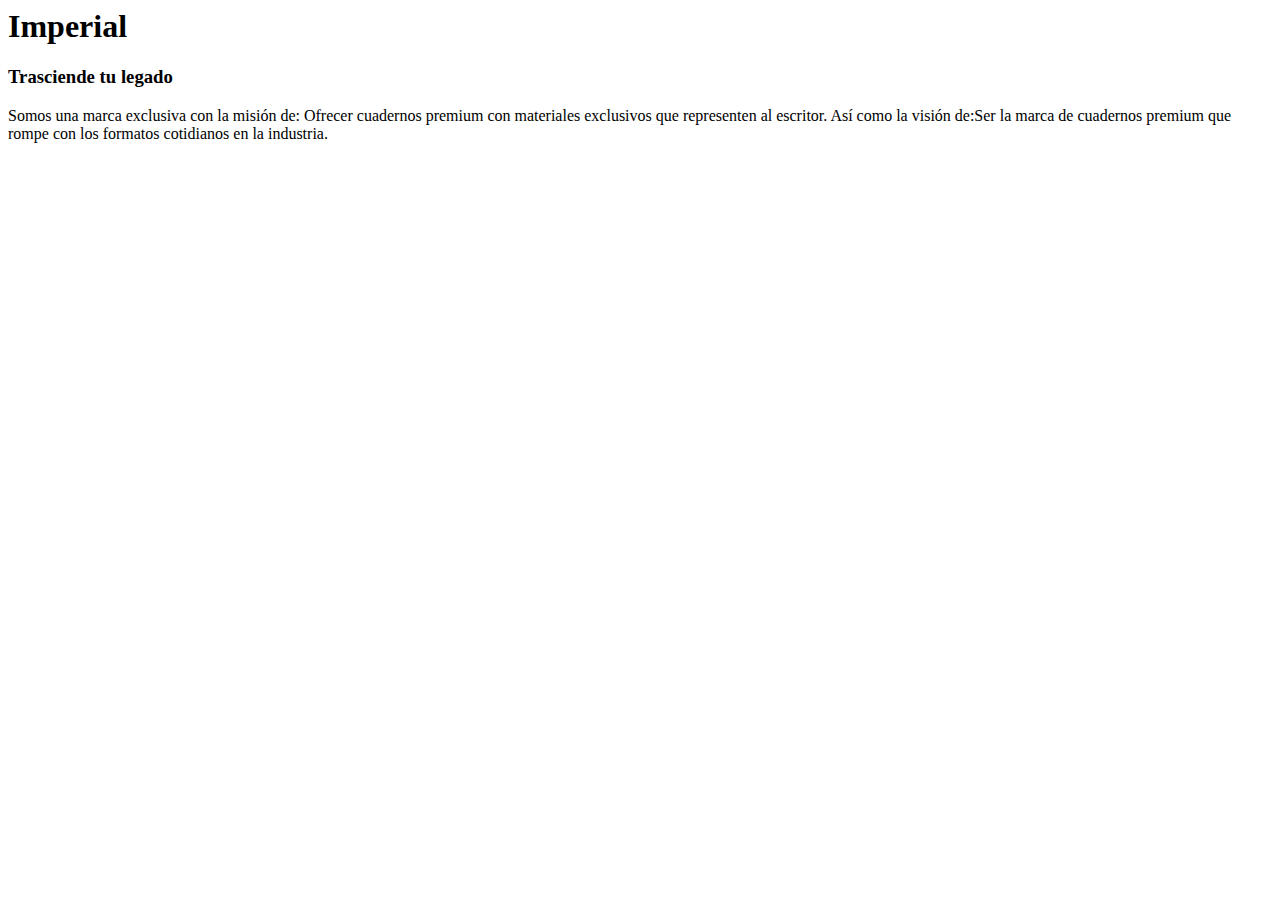
==== index.html @ d0c30aa7 "Update index.html" ====
<html>
<head>
  <title>imperial</title>
  <!-- Google tag (gtag.js) -->
<script async src="https://www.googletagmanager.com/gtag/js?id=G-32GZ27RNX9"></script>
<script>
  window.dataLayer = window.dataLayer || [];
  function gtag(){dataLayer.push(arguments);}
  gtag('js', new Date());

  gtag('config', 'G-32GZ27RNX9');
</script>
</head>
<body>
<h1>Imperial</h1>
<h3>Trasciende tu legado</h3>
  <p>Somos una marca exclusiva con la misión de: Ofrecer cuadernos premium con materiales exclusivos que representen al escritor. Así como la visión de:Ser la marca de cuadernos premium que rompe con los formatos cotidianos en la industria.</p>
</body>
</html>
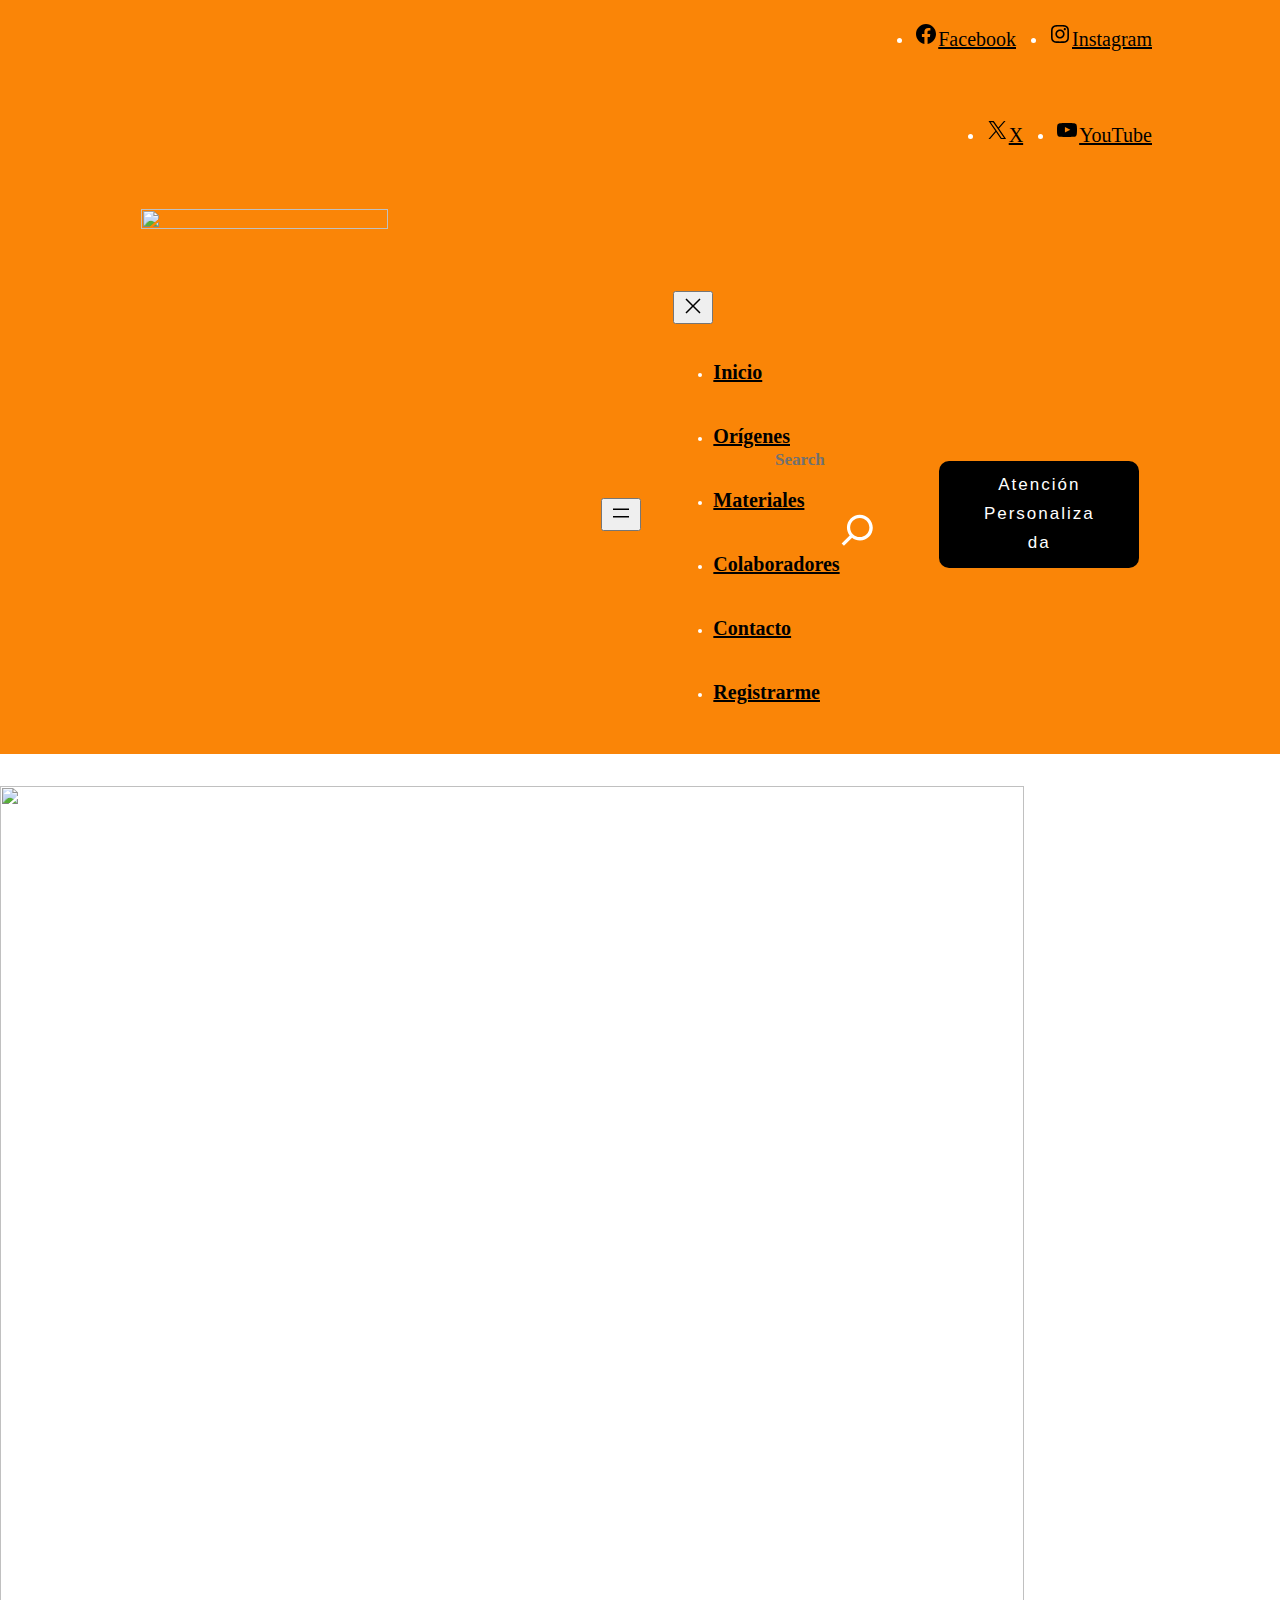
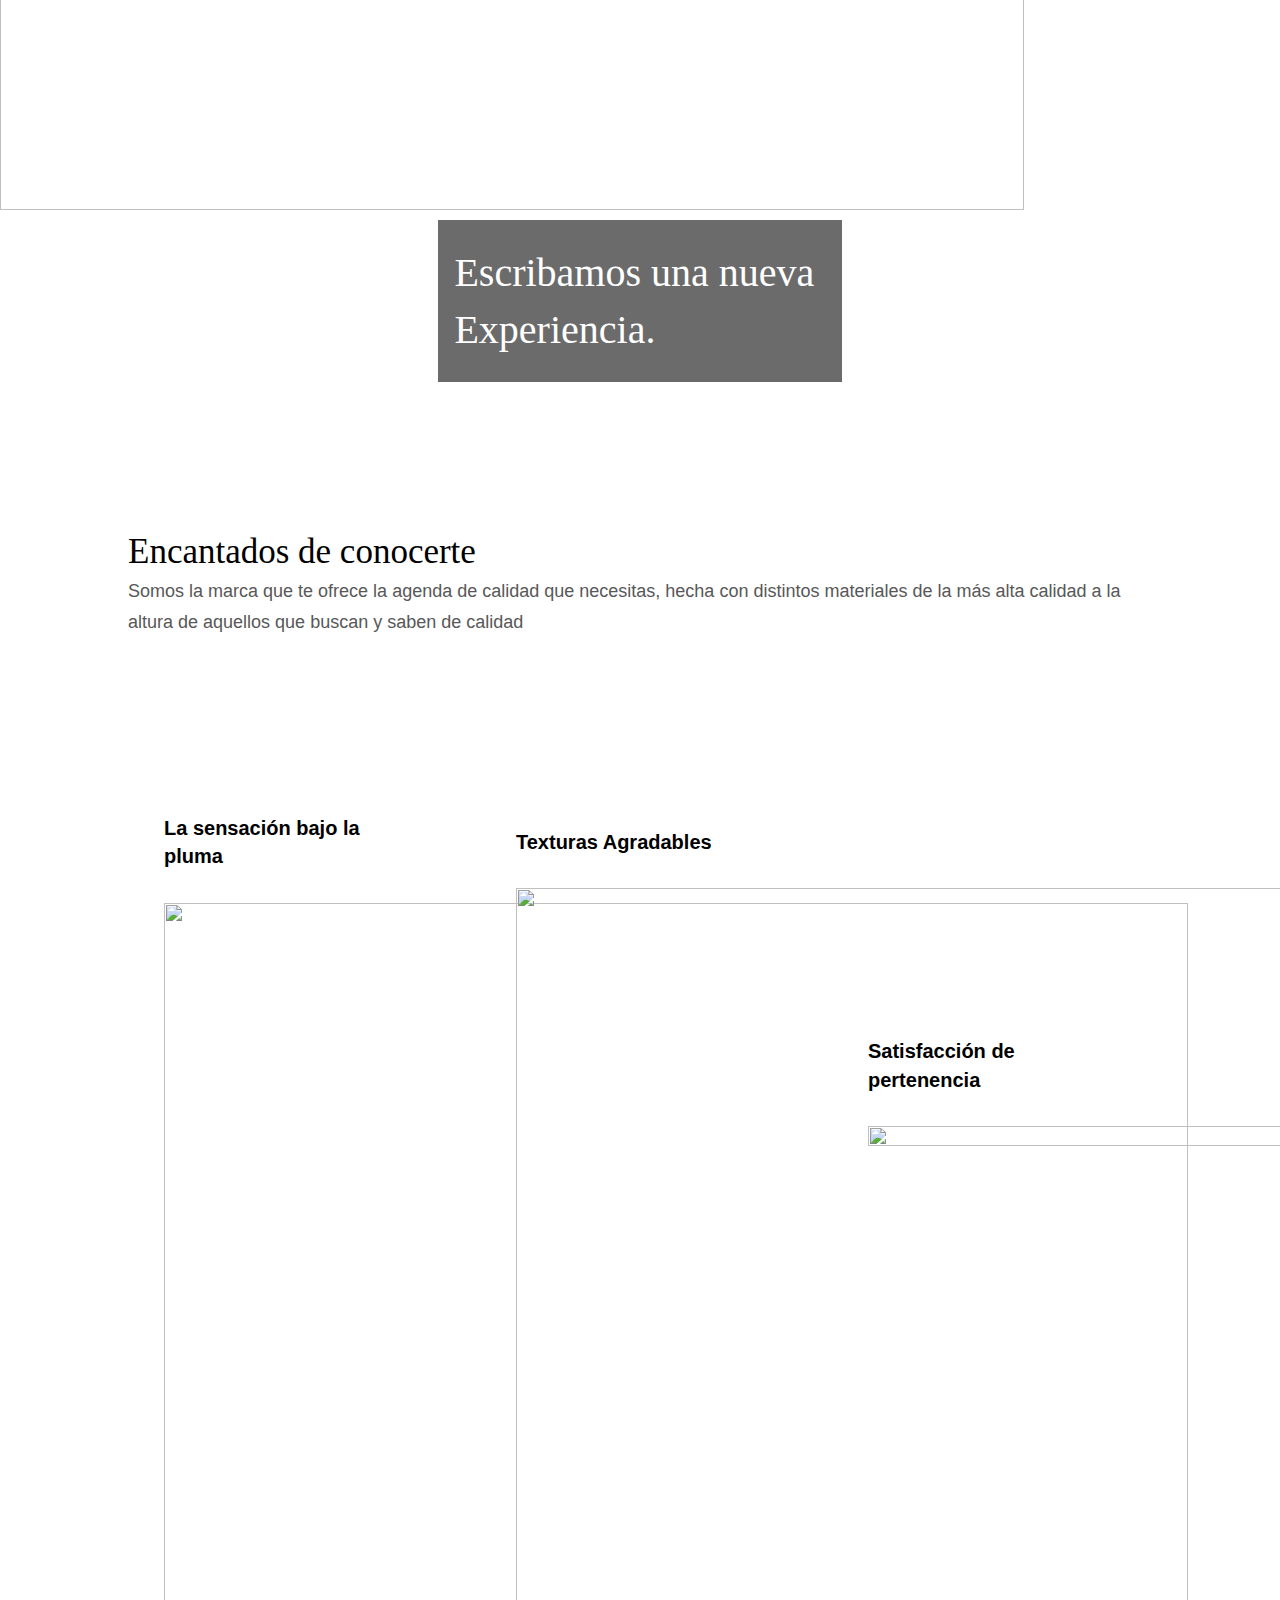
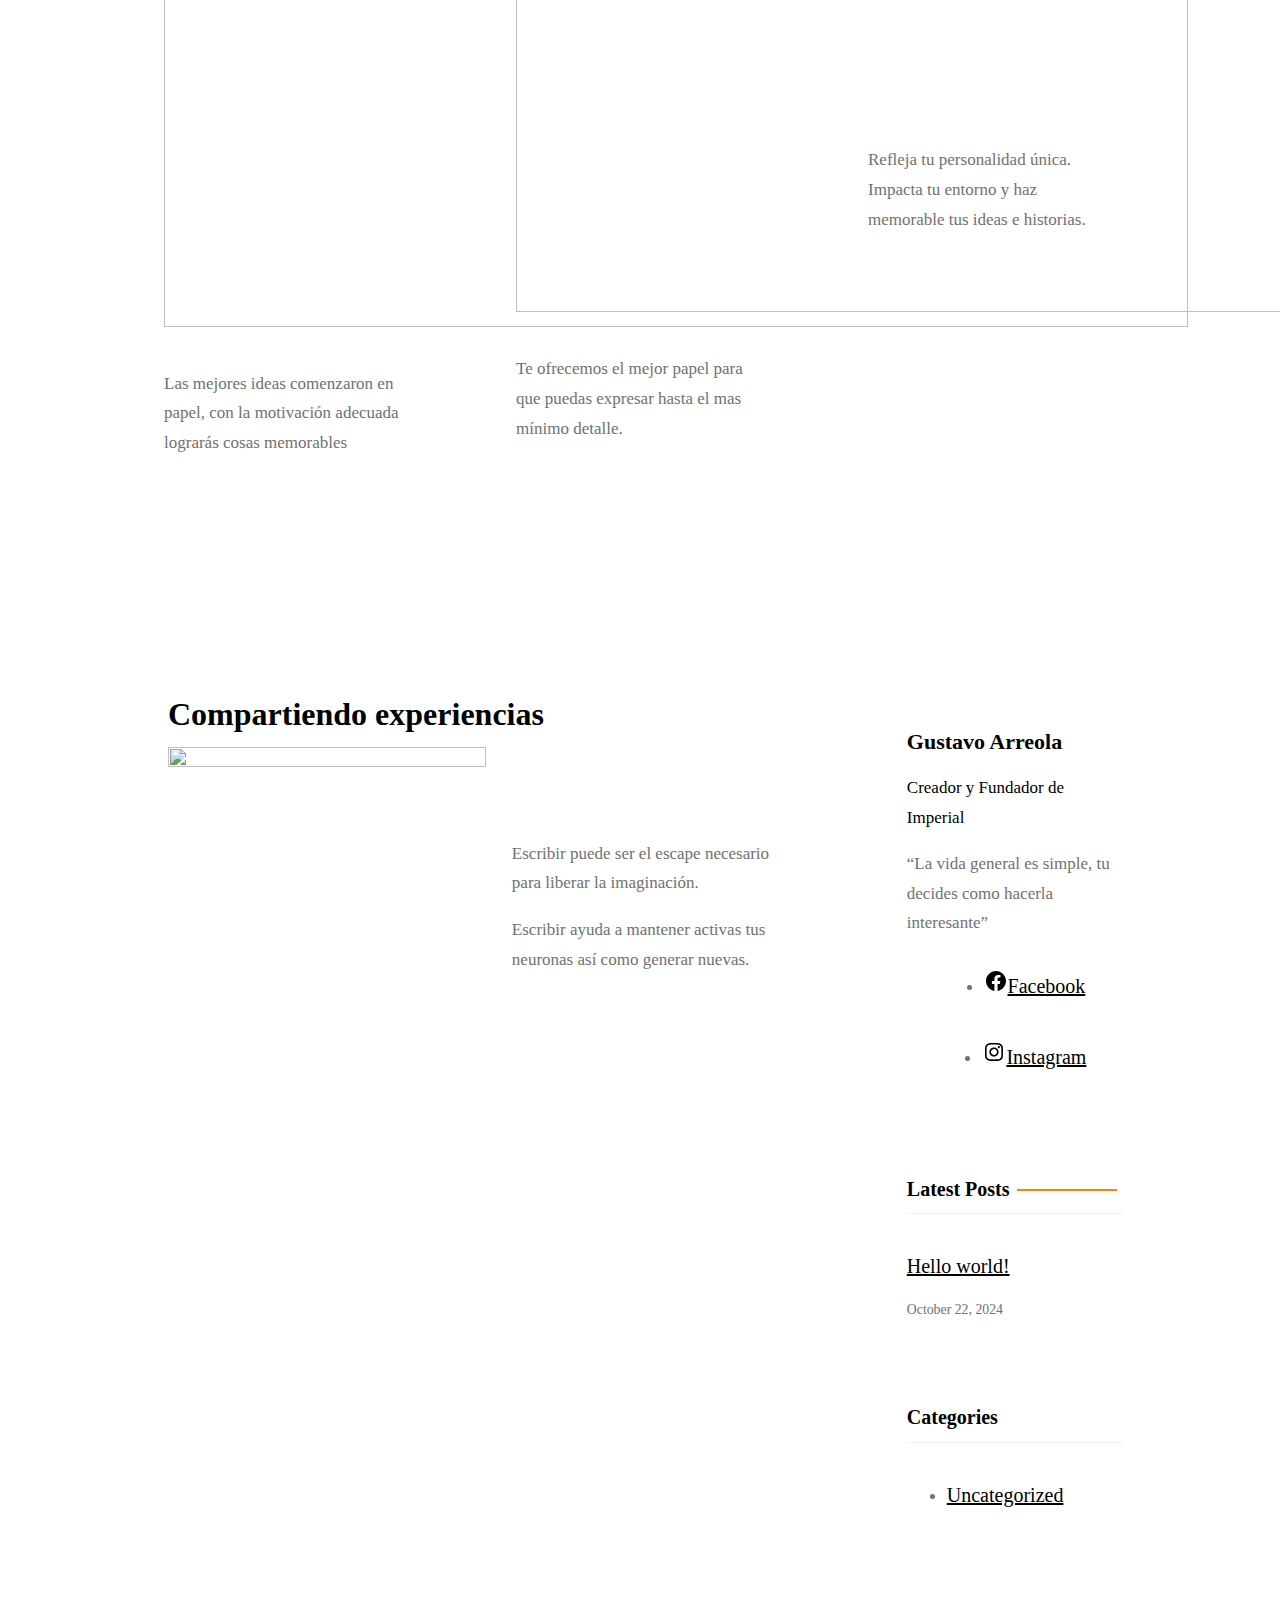
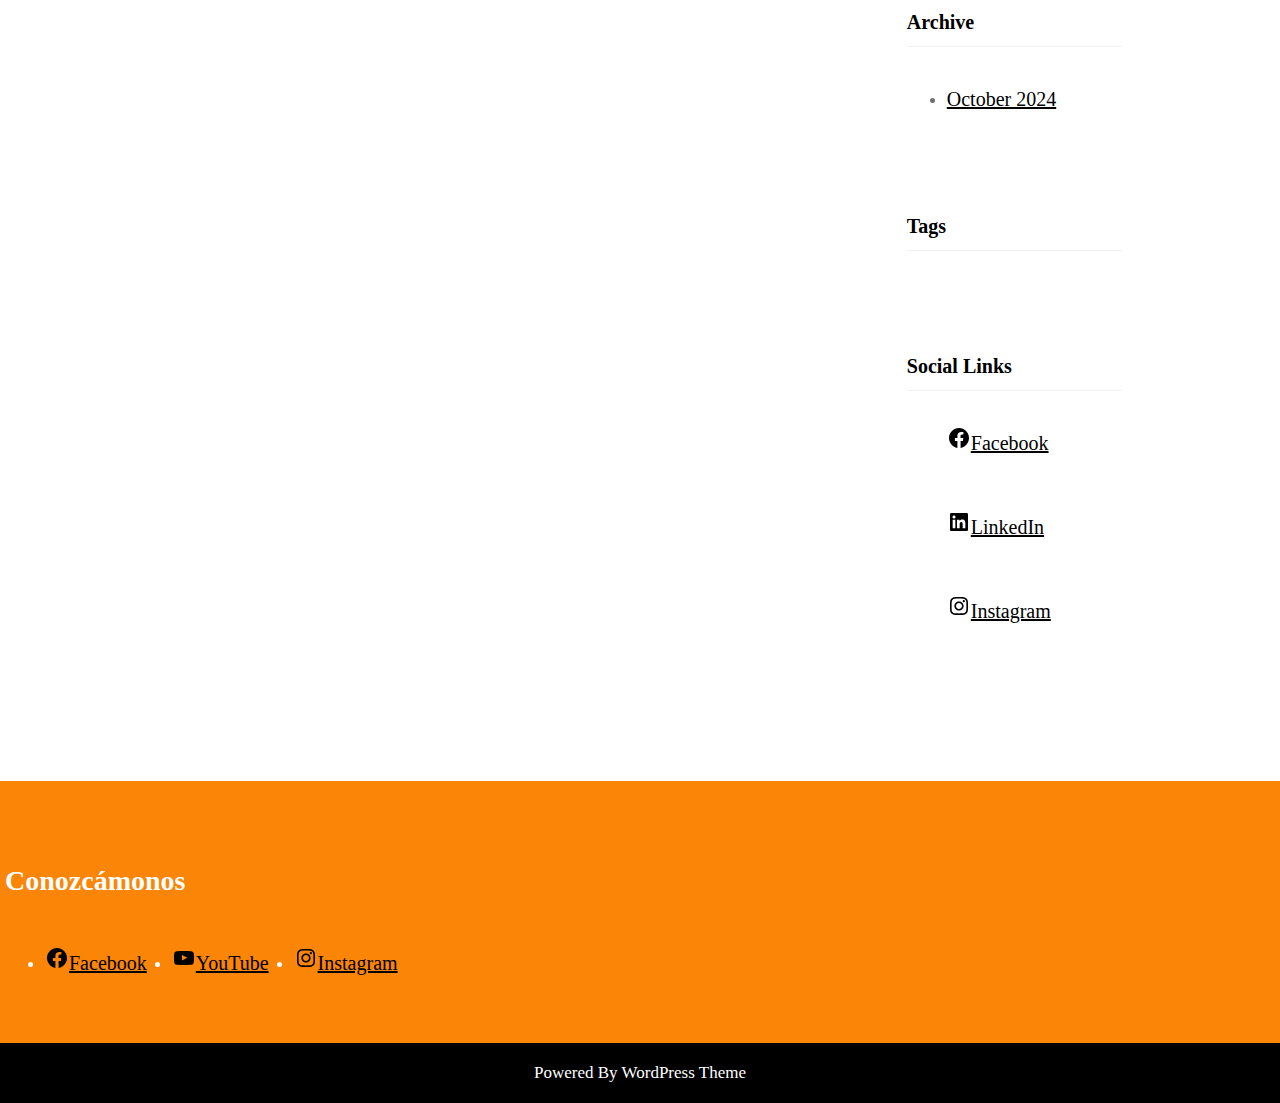
==== commit f8ba89c2: "Add files via upload" ====
--- a/index.html
+++ b/index.html
@@ -1,19 +1,637 @@
-<html>
-<head>
-  <title>imperial</title>
-  <!-- Google tag (gtag.js) -->
-<script async src="https://www.googletagmanager.com/gtag/js?id=G-32GZ27RNX9"></script>
+<!DOCTYPE html>
+<!-- saved from url=(0021)http://imperial.shop/ -->
+<html lang="en-US"><head><meta http-equiv="Content-Type" content="text/html; charset=UTF-8">
+	
+	<meta name="viewport" content="width=device-width, initial-scale=1">
+<meta name="robots" content="noindex, nofollow">
+<title>imperial</title>
+<link rel="alternate" type="application/rss+xml" title="imperial » Feed" href="http://imperial.shop/feed/">
+<link rel="alternate" type="application/rss+xml" title="imperial » Comments Feed" href="http://imperial.shop/comments/feed/">
 <script>
-  window.dataLayer = window.dataLayer || [];
-  function gtag(){dataLayer.push(arguments);}
-  gtag('js', new Date());
-
-  gtag('config', 'G-32GZ27RNX9');
+window._wpemojiSettings = {"baseUrl":"https:\/\/s.w.org\/images\/core\/emoji\/15.0.3\/72x72\/","ext":".png","svgUrl":"https:\/\/s.w.org\/images\/core\/emoji\/15.0.3\/svg\/","svgExt":".svg","source":{"concatemoji":"http:\/\/imperial.shop\/wp-includes\/js\/wp-emoji-release.min.js?ver=6.7"}};
+/*! This file is auto-generated */
+!function(i,n){var o,s,e;function c(e){try{var t={supportTests:e,timestamp:(new Date).valueOf()};sessionStorage.setItem(o,JSON.stringify(t))}catch(e){}}function p(e,t,n){e.clearRect(0,0,e.canvas.width,e.canvas.height),e.fillText(t,0,0);var t=new Uint32Array(e.getImageData(0,0,e.canvas.width,e.canvas.height).data),r=(e.clearRect(0,0,e.canvas.width,e.canvas.height),e.fillText(n,0,0),new Uint32Array(e.getImageData(0,0,e.canvas.width,e.canvas.height).data));return t.every(function(e,t){return e===r[t]})}function u(e,t,n){switch(t){case"flag":return n(e,"\ud83c\udff3\ufe0f\u200d\u26a7\ufe0f","\ud83c\udff3\ufe0f\u200b\u26a7\ufe0f")?!1:!n(e,"\ud83c\uddfa\ud83c\uddf3","\ud83c\uddfa\u200b\ud83c\uddf3")&&!n(e,"\ud83c\udff4\udb40\udc67\udb40\udc62\udb40\udc65\udb40\udc6e\udb40\udc67\udb40\udc7f","\ud83c\udff4\u200b\udb40\udc67\u200b\udb40\udc62\u200b\udb40\udc65\u200b\udb40\udc6e\u200b\udb40\udc67\u200b\udb40\udc7f");case"emoji":return!n(e,"\ud83d\udc26\u200d\u2b1b","\ud83d\udc26\u200b\u2b1b")}return!1}function f(e,t,n){var r="undefined"!=typeof WorkerGlobalScope&&self instanceof WorkerGlobalScope?new OffscreenCanvas(300,150):i.createElement("canvas"),a=r.getContext("2d",{willReadFrequently:!0}),o=(a.textBaseline="top",a.font="600 32px Arial",{});return e.forEach(function(e){o[e]=t(a,e,n)}),o}function t(e){var t=i.createElement("script");t.src=e,t.defer=!0,i.head.appendChild(t)}"undefined"!=typeof Promise&&(o="wpEmojiSettingsSupports",s=["flag","emoji"],n.supports={everything:!0,everythingExceptFlag:!0},e=new Promise(function(e){i.addEventListener("DOMContentLoaded",e,{once:!0})}),new Promise(function(t){var n=function(){try{var e=JSON.parse(sessionStorage.getItem(o));if("object"==typeof e&&"number"==typeof e.timestamp&&(new Date).valueOf()<e.timestamp+604800&&"object"==typeof e.supportTests)return e.supportTests}catch(e){}return null}();if(!n){if("undefined"!=typeof Worker&&"undefined"!=typeof OffscreenCanvas&&"undefined"!=typeof URL&&URL.createObjectURL&&"undefined"!=typeof Blob)try{var e="postMessage("+f.toString()+"("+[JSON.stringify(s),u.toString(),p.toString()].join(",")+"));",r=new Blob([e],{type:"text/javascript"}),a=new Worker(URL.createObjectURL(r),{name:"wpTestEmojiSupports"});return void(a.onmessage=function(e){c(n=e.data),a.terminate(),t(n)})}catch(e){}c(n=f(s,u,p))}t(n)}).then(function(e){for(var t in e)n.supports[t]=e[t],n.supports.everything=n.supports.everything&&n.supports[t],"flag"!==t&&(n.supports.everythingExceptFlag=n.supports.everythingExceptFlag&&n.supports[t]);n.supports.everythingExceptFlag=n.supports.everythingExceptFlag&&!n.supports.flag,n.DOMReady=!1,n.readyCallback=function(){n.DOMReady=!0}}).then(function(){return e}).then(function(){var e;n.supports.everything||(n.readyCallback(),(e=n.source||{}).concatemoji?t(e.concatemoji):e.wpemoji&&e.twemoji&&(t(e.twemoji),t(e.wpemoji)))}))}((window,document),window._wpemojiSettings);
 </script>
+<link rel="stylesheet" id="wp-block-social-links-css" href="./imperial_files/style.min.css" media="all">
+<style id="wp-block-columns-inline-css">
+.wp-block-columns{align-items:normal!important;box-sizing:border-box;display:flex;flex-wrap:wrap!important}@media (min-width:782px){.wp-block-columns{flex-wrap:nowrap!important}}.wp-block-columns.are-vertically-aligned-top{align-items:flex-start}.wp-block-columns.are-vertically-aligned-center{align-items:center}.wp-block-columns.are-vertically-aligned-bottom{align-items:flex-end}@media (max-width:781px){.wp-block-columns:not(.is-not-stacked-on-mobile)>.wp-block-column{flex-basis:100%!important}}@media (min-width:782px){.wp-block-columns:not(.is-not-stacked-on-mobile)>.wp-block-column{flex-basis:0;flex-grow:1}.wp-block-columns:not(.is-not-stacked-on-mobile)>.wp-block-column[style*=flex-basis]{flex-grow:0}}.wp-block-columns.is-not-stacked-on-mobile{flex-wrap:nowrap!important}.wp-block-columns.is-not-stacked-on-mobile>.wp-block-column{flex-basis:0;flex-grow:1}.wp-block-columns.is-not-stacked-on-mobile>.wp-block-column[style*=flex-basis]{flex-grow:0}:where(.wp-block-columns){margin-bottom:1.75em}:where(.wp-block-columns.has-background){padding:1.25em 2.375em}.wp-block-column{flex-grow:1;min-width:0;overflow-wrap:break-word;word-break:break-word}.wp-block-column.is-vertically-aligned-top{align-self:flex-start}.wp-block-column.is-vertically-aligned-center{align-self:center}.wp-block-column.is-vertically-aligned-bottom{align-self:flex-end}.wp-block-column.is-vertically-aligned-stretch{align-self:stretch}.wp-block-column.is-vertically-aligned-bottom,.wp-block-column.is-vertically-aligned-center,.wp-block-column.is-vertically-aligned-top{width:100%}
+</style>
+<style id="wp-block-group-inline-css">
+.wp-block-group{box-sizing:border-box}:where(.wp-block-group.wp-block-group-is-layout-constrained){position:relative}
+</style>
+<style id="wp-block-group-theme-inline-css">
+:where(.wp-block-group.has-background){padding:1.25em 2.375em}
+</style>
+<link rel="stylesheet" id="wp-block-image-css" href="./imperial_files/style(1).min.css" media="all">
+<style id="wp-block-image-theme-inline-css">
+:root :where(.wp-block-image figcaption){color:#555;font-size:13px;text-align:center}.is-dark-theme :root :where(.wp-block-image figcaption){color:#ffffffa6}.wp-block-image{margin:0 0 1em}
+</style>
+<style id="wp-block-navigation-link-inline-css">
+.wp-block-navigation .wp-block-navigation-item__label{overflow-wrap:break-word}.wp-block-navigation .wp-block-navigation-item__description{display:none}.link-ui-tools{border-top:1px solid #f0f0f0;padding:8px}.link-ui-block-inserter{padding-top:8px}.link-ui-block-inserter__back{margin-left:8px;text-transform:uppercase}
+</style>
+<link rel="stylesheet" id="wp-block-navigation-css" href="./imperial_files/style(2).min.css" media="all">
+<style id="wp-block-search-inline-css">
+.wp-block-search__button{margin-left:10px;word-break:normal}.wp-block-search__button.has-icon{line-height:0}.wp-block-search__button svg{height:1.25em;min-height:24px;min-width:24px;width:1.25em;fill:currentColor;vertical-align:text-bottom}:where(.wp-block-search__button){border:1px solid #ccc;padding:6px 10px}.wp-block-search__inside-wrapper{display:flex;flex:auto;flex-wrap:nowrap;max-width:100%}.wp-block-search__label{width:100%}.wp-block-search__input{appearance:none;border:1px solid #949494;flex-grow:1;margin-left:0;margin-right:0;min-width:3rem;padding:8px;text-decoration:unset!important}.wp-block-search.wp-block-search__button-only .wp-block-search__button{flex-shrink:0;margin-left:0;max-width:100%}.wp-block-search.wp-block-search__button-only .wp-block-search__button[aria-expanded=true]{max-width:calc(100% - 100px)}.wp-block-search.wp-block-search__button-only .wp-block-search__inside-wrapper{min-width:0!important;transition-property:width}.wp-block-search.wp-block-search__button-only .wp-block-search__input{flex-basis:100%;transition-duration:.3s}.wp-block-search.wp-block-search__button-only.wp-block-search__searchfield-hidden,.wp-block-search.wp-block-search__button-only.wp-block-search__searchfield-hidden .wp-block-search__inside-wrapper{overflow:hidden}.wp-block-search.wp-block-search__button-only.wp-block-search__searchfield-hidden .wp-block-search__input{border-left-width:0!important;border-right-width:0!important;flex-basis:0;flex-grow:0;margin:0;min-width:0!important;padding-left:0!important;padding-right:0!important;width:0!important}:where(.wp-block-search__input){font-family:inherit;font-size:inherit;font-style:inherit;font-weight:inherit;letter-spacing:inherit;line-height:inherit;text-transform:inherit}:where(.wp-block-search__button-inside .wp-block-search__inside-wrapper){border:1px solid #949494;box-sizing:border-box;padding:4px}:where(.wp-block-search__button-inside .wp-block-search__inside-wrapper) .wp-block-search__input{border:none;border-radius:0;padding:0 4px}:where(.wp-block-search__button-inside .wp-block-search__inside-wrapper) .wp-block-search__input:focus{outline:none}:where(.wp-block-search__button-inside .wp-block-search__inside-wrapper) :where(.wp-block-search__button){padding:4px 8px}.wp-block-search.aligncenter .wp-block-search__inside-wrapper{margin:auto}.wp-block[data-align=right] .wp-block-search.wp-block-search__button-only .wp-block-search__inside-wrapper{float:right}
+</style>
+<style id="wp-block-search-theme-inline-css">
+.wp-block-search .wp-block-search__label{font-weight:700}.wp-block-search__button{border:1px solid #ccc;padding:.375em .625em}
+</style>
+<style id="wp-block-button-inline-css">
+.wp-block-button__link{box-sizing:border-box;cursor:pointer;display:inline-block;text-align:center;word-break:break-word}.wp-block-button__link.aligncenter{text-align:center}.wp-block-button__link.alignright{text-align:right}:where(.wp-block-button__link){border-radius:9999px;box-shadow:none;padding:calc(.667em + 2px) calc(1.333em + 2px);text-decoration:none}.wp-block-button[style*=text-decoration] .wp-block-button__link{text-decoration:inherit}.wp-block-buttons>.wp-block-button.has-custom-width{max-width:none}.wp-block-buttons>.wp-block-button.has-custom-width .wp-block-button__link{width:100%}.wp-block-buttons>.wp-block-button.has-custom-font-size .wp-block-button__link{font-size:inherit}.wp-block-buttons>.wp-block-button.wp-block-button__width-25{width:calc(25% - var(--wp--style--block-gap, .5em)*.75)}.wp-block-buttons>.wp-block-button.wp-block-button__width-50{width:calc(50% - var(--wp--style--block-gap, .5em)*.5)}.wp-block-buttons>.wp-block-button.wp-block-button__width-75{width:calc(75% - var(--wp--style--block-gap, .5em)*.25)}.wp-block-buttons>.wp-block-button.wp-block-button__width-100{flex-basis:100%;width:100%}.wp-block-buttons.is-vertical>.wp-block-button.wp-block-button__width-25{width:25%}.wp-block-buttons.is-vertical>.wp-block-button.wp-block-button__width-50{width:50%}.wp-block-buttons.is-vertical>.wp-block-button.wp-block-button__width-75{width:75%}.wp-block-button.is-style-squared,.wp-block-button__link.wp-block-button.is-style-squared{border-radius:0}.wp-block-button.no-border-radius,.wp-block-button__link.no-border-radius{border-radius:0!important}:root :where(.wp-block-button .wp-block-button__link.is-style-outline),:root :where(.wp-block-button.is-style-outline>.wp-block-button__link){border:2px solid;padding:.667em 1.333em}:root :where(.wp-block-button .wp-block-button__link.is-style-outline:not(.has-text-color)),:root :where(.wp-block-button.is-style-outline>.wp-block-button__link:not(.has-text-color)){color:currentColor}:root :where(.wp-block-button .wp-block-button__link.is-style-outline:not(.has-background)),:root :where(.wp-block-button.is-style-outline>.wp-block-button__link:not(.has-background)){background-color:initial;background-image:none}
+</style>
+<style id="wp-block-buttons-inline-css">
+.wp-block-buttons.is-vertical{flex-direction:column}.wp-block-buttons.is-vertical>.wp-block-button:last-child{margin-bottom:0}.wp-block-buttons>.wp-block-button{display:inline-block;margin:0}.wp-block-buttons.is-content-justification-left{justify-content:flex-start}.wp-block-buttons.is-content-justification-left.is-vertical{align-items:flex-start}.wp-block-buttons.is-content-justification-center{justify-content:center}.wp-block-buttons.is-content-justification-center.is-vertical{align-items:center}.wp-block-buttons.is-content-justification-right{justify-content:flex-end}.wp-block-buttons.is-content-justification-right.is-vertical{align-items:flex-end}.wp-block-buttons.is-content-justification-space-between{justify-content:space-between}.wp-block-buttons.aligncenter{text-align:center}.wp-block-buttons:not(.is-content-justification-space-between,.is-content-justification-right,.is-content-justification-left,.is-content-justification-center) .wp-block-button.aligncenter{margin-left:auto;margin-right:auto;width:100%}.wp-block-buttons[style*=text-decoration] .wp-block-button,.wp-block-buttons[style*=text-decoration] .wp-block-button__link{text-decoration:inherit}.wp-block-buttons.has-custom-font-size .wp-block-button__link{font-size:inherit}.wp-block-button.aligncenter{text-align:center}
+</style>
+<style id="wp-block-template-part-theme-inline-css">
+:root :where(.wp-block-template-part.has-background){margin-bottom:0;margin-top:0;padding:1.25em 2.375em}
+</style>
+<style id="wp-block-heading-inline-css">
+h1.has-background,h2.has-background,h3.has-background,h4.has-background,h5.has-background,h6.has-background{padding:1.25em 2.375em}h1.has-text-align-left[style*=writing-mode]:where([style*=vertical-lr]),h1.has-text-align-right[style*=writing-mode]:where([style*=vertical-rl]),h2.has-text-align-left[style*=writing-mode]:where([style*=vertical-lr]),h2.has-text-align-right[style*=writing-mode]:where([style*=vertical-rl]),h3.has-text-align-left[style*=writing-mode]:where([style*=vertical-lr]),h3.has-text-align-right[style*=writing-mode]:where([style*=vertical-rl]),h4.has-text-align-left[style*=writing-mode]:where([style*=vertical-lr]),h4.has-text-align-right[style*=writing-mode]:where([style*=vertical-rl]),h5.has-text-align-left[style*=writing-mode]:where([style*=vertical-lr]),h5.has-text-align-right[style*=writing-mode]:where([style*=vertical-rl]),h6.has-text-align-left[style*=writing-mode]:where([style*=vertical-lr]),h6.has-text-align-right[style*=writing-mode]:where([style*=vertical-rl]){rotate:180deg}
+</style>
+<link rel="stylesheet" id="wp-block-cover-css" href="./imperial_files/style(3).min.css" media="all">
+<style id="wp-block-spacer-inline-css">
+.wp-block-spacer{clear:both}
+</style>
+<style id="wp-block-paragraph-inline-css">
+.is-small-text{font-size:.875em}.is-regular-text{font-size:1em}.is-large-text{font-size:2.25em}.is-larger-text{font-size:3em}.has-drop-cap:not(:focus):first-letter{float:left;font-size:8.4em;font-style:normal;font-weight:100;line-height:.68;margin:.05em .1em 0 0;text-transform:uppercase}body.rtl .has-drop-cap:not(:focus):first-letter{float:none;margin-left:.1em}p.has-drop-cap.has-background{overflow:hidden}:root :where(p.has-background){padding:1.25em 2.375em}:where(p.has-text-color:not(.has-link-color)) a{color:inherit}p.has-text-align-left[style*="writing-mode:vertical-lr"],p.has-text-align-right[style*="writing-mode:vertical-rl"]{rotate:180deg}
+</style>
+<style id="wp-block-media-text-inline-css">
+.wp-block-media-text{box-sizing:border-box;
+  /*!rtl:begin:ignore*/direction:ltr;
+  /*!rtl:end:ignore*/display:grid;grid-template-columns:50% 1fr;grid-template-rows:auto}.wp-block-media-text.has-media-on-the-right{grid-template-columns:1fr 50%}.wp-block-media-text.is-vertically-aligned-top>.wp-block-media-text__content,.wp-block-media-text.is-vertically-aligned-top>.wp-block-media-text__media{align-self:start}.wp-block-media-text.is-vertically-aligned-center>.wp-block-media-text__content,.wp-block-media-text.is-vertically-aligned-center>.wp-block-media-text__media,.wp-block-media-text>.wp-block-media-text__content,.wp-block-media-text>.wp-block-media-text__media{align-self:center}.wp-block-media-text.is-vertically-aligned-bottom>.wp-block-media-text__content,.wp-block-media-text.is-vertically-aligned-bottom>.wp-block-media-text__media{align-self:end}.wp-block-media-text>.wp-block-media-text__media{
+  /*!rtl:begin:ignore*/grid-column:1;grid-row:1;
+  /*!rtl:end:ignore*/margin:0}.wp-block-media-text>.wp-block-media-text__content{direction:ltr;
+  /*!rtl:begin:ignore*/grid-column:2;grid-row:1;
+  /*!rtl:end:ignore*/padding:0 8%;word-break:break-word}.wp-block-media-text.has-media-on-the-right>.wp-block-media-text__media{
+  /*!rtl:begin:ignore*/grid-column:2;grid-row:1
+  /*!rtl:end:ignore*/}.wp-block-media-text.has-media-on-the-right>.wp-block-media-text__content{
+  /*!rtl:begin:ignore*/grid-column:1;grid-row:1
+  /*!rtl:end:ignore*/}.wp-block-media-text__media a{display:inline-block}.wp-block-media-text__media img,.wp-block-media-text__media video{height:auto;max-width:unset;vertical-align:middle;width:100%}.wp-block-media-text.is-image-fill>.wp-block-media-text__media{background-size:cover;height:100%;min-height:250px}.wp-block-media-text.is-image-fill>.wp-block-media-text__media>a{display:block;height:100%}.wp-block-media-text.is-image-fill>.wp-block-media-text__media img{height:1px;margin:-1px;overflow:hidden;padding:0;position:absolute;width:1px;clip:rect(0,0,0,0);border:0}.wp-block-media-text.is-image-fill-element>.wp-block-media-text__media{height:100%;min-height:250px;position:relative}.wp-block-media-text.is-image-fill-element>.wp-block-media-text__media>a{display:block;height:100%}.wp-block-media-text.is-image-fill-element>.wp-block-media-text__media img{height:100%;object-fit:cover;position:absolute;width:100%}@media (max-width:600px){.wp-block-media-text.is-stacked-on-mobile{grid-template-columns:100%!important}.wp-block-media-text.is-stacked-on-mobile>.wp-block-media-text__media{grid-column:1;grid-row:1}.wp-block-media-text.is-stacked-on-mobile>.wp-block-media-text__content{grid-column:1;grid-row:2}}
+</style>
+<style id="wp-block-post-template-inline-css">
+.wp-block-post-template{list-style:none;margin-bottom:0;margin-top:0;max-width:100%;padding:0}.wp-block-post-template.is-flex-container{display:flex;flex-direction:row;flex-wrap:wrap;gap:1.25em}.wp-block-post-template.is-flex-container>li{margin:0;width:100%}@media (min-width:600px){.wp-block-post-template.is-flex-container.is-flex-container.columns-2>li{width:calc(50% - .625em)}.wp-block-post-template.is-flex-container.is-flex-container.columns-3>li{width:calc(33.33333% - .83333em)}.wp-block-post-template.is-flex-container.is-flex-container.columns-4>li{width:calc(25% - .9375em)}.wp-block-post-template.is-flex-container.is-flex-container.columns-5>li{width:calc(20% - 1em)}.wp-block-post-template.is-flex-container.is-flex-container.columns-6>li{width:calc(16.66667% - 1.04167em)}}@media (max-width:600px){.wp-block-post-template-is-layout-grid.wp-block-post-template-is-layout-grid.wp-block-post-template-is-layout-grid.wp-block-post-template-is-layout-grid{grid-template-columns:1fr}}.wp-block-post-template-is-layout-constrained>li>.alignright,.wp-block-post-template-is-layout-flow>li>.alignright{float:right;margin-inline-end:0;margin-inline-start:2em}.wp-block-post-template-is-layout-constrained>li>.alignleft,.wp-block-post-template-is-layout-flow>li>.alignleft{float:left;margin-inline-end:2em;margin-inline-start:0}.wp-block-post-template-is-layout-constrained>li>.aligncenter,.wp-block-post-template-is-layout-flow>li>.aligncenter{margin-inline-end:auto;margin-inline-start:auto}
+</style>
+<style id="wp-block-query-pagination-inline-css">
+.wp-block-query-pagination.is-content-justification-space-between>.wp-block-query-pagination-next:last-of-type{margin-inline-start:auto}.wp-block-query-pagination.is-content-justification-space-between>.wp-block-query-pagination-previous:first-child{margin-inline-end:auto}.wp-block-query-pagination .wp-block-query-pagination-previous-arrow{display:inline-block;margin-right:1ch}.wp-block-query-pagination .wp-block-query-pagination-previous-arrow:not(.is-arrow-chevron){transform:scaleX(1)}.wp-block-query-pagination .wp-block-query-pagination-next-arrow{display:inline-block;margin-left:1ch}.wp-block-query-pagination .wp-block-query-pagination-next-arrow:not(.is-arrow-chevron){transform:scaleX(1)}.wp-block-query-pagination.aligncenter{justify-content:center}
+</style>
+<style id="wp-block-separator-inline-css">
+@charset "UTF-8";.wp-block-separator{border:none;border-top:2px solid}:root :where(.wp-block-separator.is-style-dots){height:auto;line-height:1;text-align:center}:root :where(.wp-block-separator.is-style-dots):before{color:currentColor;content:"···";font-family:serif;font-size:1.5em;letter-spacing:2em;padding-left:2em}.wp-block-separator.is-style-dots{background:none!important;border:none!important}
+</style>
+<style id="wp-block-separator-theme-inline-css">
+.wp-block-separator.has-css-opacity{opacity:.4}.wp-block-separator{border:none;border-bottom:2px solid;margin-left:auto;margin-right:auto}.wp-block-separator.has-alpha-channel-opacity{opacity:1}.wp-block-separator:not(.is-style-wide):not(.is-style-dots){width:100px}.wp-block-separator.has-background:not(.is-style-dots){border-bottom:none;height:1px}.wp-block-separator.has-background:not(.is-style-wide):not(.is-style-dots){height:2px}
+</style>
+<style id="wp-block-latest-posts-inline-css">
+.wp-block-latest-posts{box-sizing:border-box}.wp-block-latest-posts.alignleft{margin-right:2em}.wp-block-latest-posts.alignright{margin-left:2em}.wp-block-latest-posts.wp-block-latest-posts__list{list-style:none}.wp-block-latest-posts.wp-block-latest-posts__list li{clear:both;overflow-wrap:break-word}.wp-block-latest-posts.is-grid{display:flex;flex-wrap:wrap}.wp-block-latest-posts.is-grid li{margin:0 1.25em 1.25em 0;width:100%}@media (min-width:600px){.wp-block-latest-posts.columns-2 li{width:calc(50% - .625em)}.wp-block-latest-posts.columns-2 li:nth-child(2n){margin-right:0}.wp-block-latest-posts.columns-3 li{width:calc(33.33333% - .83333em)}.wp-block-latest-posts.columns-3 li:nth-child(3n){margin-right:0}.wp-block-latest-posts.columns-4 li{width:calc(25% - .9375em)}.wp-block-latest-posts.columns-4 li:nth-child(4n){margin-right:0}.wp-block-latest-posts.columns-5 li{width:calc(20% - 1em)}.wp-block-latest-posts.columns-5 li:nth-child(5n){margin-right:0}.wp-block-latest-posts.columns-6 li{width:calc(16.66667% - 1.04167em)}.wp-block-latest-posts.columns-6 li:nth-child(6n){margin-right:0}}:root :where(.wp-block-latest-posts.is-grid){padding:0}:root :where(.wp-block-latest-posts.wp-block-latest-posts__list){padding-left:0}.wp-block-latest-posts__post-author,.wp-block-latest-posts__post-date{display:block;font-size:.8125em}.wp-block-latest-posts__post-excerpt{margin-bottom:1em;margin-top:.5em}.wp-block-latest-posts__featured-image a{display:inline-block}.wp-block-latest-posts__featured-image img{height:auto;max-width:100%;width:auto}.wp-block-latest-posts__featured-image.alignleft{float:left;margin-right:1em}.wp-block-latest-posts__featured-image.alignright{float:right;margin-left:1em}.wp-block-latest-posts__featured-image.aligncenter{margin-bottom:1em;text-align:center}
+</style>
+<style id="wp-block-categories-inline-css">
+.wp-block-categories{box-sizing:border-box}.wp-block-categories.alignleft{margin-right:2em}.wp-block-categories.alignright{margin-left:2em}.wp-block-categories.wp-block-categories-dropdown.aligncenter{text-align:center}.wp-block-categories .wp-block-categories__label{display:block;width:100%}
+</style>
+<style id="wp-block-archives-inline-css">
+.wp-block-archives{box-sizing:border-box}.wp-block-archives-dropdown label{display:block}
+</style>
+<style id="wp-block-tag-cloud-inline-css">
+.wp-block-tag-cloud{box-sizing:border-box}.wp-block-tag-cloud.aligncenter{justify-content:center;text-align:center}.wp-block-tag-cloud.alignfull{padding-left:1em;padding-right:1em}.wp-block-tag-cloud a{display:inline-block;margin-right:5px}.wp-block-tag-cloud span{display:inline-block;margin-left:5px;text-decoration:none}:root :where(.wp-block-tag-cloud.is-style-outline){display:flex;flex-wrap:wrap;gap:1ch}:root :where(.wp-block-tag-cloud.is-style-outline a){border:1px solid;font-size:unset!important;margin-right:0;padding:1ch 2ch;text-decoration:none!important}
+</style>
+<style id="wp-emoji-styles-inline-css">
+
+	img.wp-smiley, img.emoji {
+		display: inline !important;
+		border: none !important;
+		box-shadow: none !important;
+		height: 1em !important;
+		width: 1em !important;
+		margin: 0 0.07em !important;
+		vertical-align: -0.1em !important;
+		background: none !important;
+		padding: 0 !important;
+	}
+</style>
+<link rel="stylesheet" id="wp-block-library-css" href="./imperial_files/common.min.css" media="all">
+<style id="global-styles-inline-css">
+:root{--wp--preset--aspect-ratio--square: 1;--wp--preset--aspect-ratio--4-3: 4/3;--wp--preset--aspect-ratio--3-4: 3/4;--wp--preset--aspect-ratio--3-2: 3/2;--wp--preset--aspect-ratio--2-3: 2/3;--wp--preset--aspect-ratio--16-9: 16/9;--wp--preset--aspect-ratio--9-16: 9/16;--wp--preset--color--black: #000000;--wp--preset--color--cyan-bluish-gray: #abb8c3;--wp--preset--color--white: #ffffff;--wp--preset--color--pale-pink: #f78da7;--wp--preset--color--vivid-red: #cf2e2e;--wp--preset--color--luminous-vivid-orange: #ff6900;--wp--preset--color--luminous-vivid-amber: #fcb900;--wp--preset--color--light-green-cyan: #7bdcb5;--wp--preset--color--vivid-green-cyan: #00d084;--wp--preset--color--pale-cyan-blue: #8ed1fc;--wp--preset--color--vivid-cyan-blue: #0693e3;--wp--preset--color--vivid-purple: #9b51e0;--wp--preset--color--foreground: #000000;--wp--preset--color--background: #fff;--wp--preset--color--primary: #fa8507;--wp--preset--color--secondary: #000000;--wp--preset--color--background-secondary: #f9faff;--wp--preset--color--body-text: #717171;--wp--preset--color--text-link: #000000;--wp--preset--color--border: #f2f2f2;--wp--preset--color--tertiary: #c3d9e7;--wp--preset--color--input-field: #1c1c1c;--wp--preset--color--boulder: #777;--wp--preset--color--coffee: #7d6043;--wp--preset--color--cyan: #25d6a2;--wp--preset--color--dark-blue: #1b67cc;--wp--preset--color--sky-blue: #30b4da;--wp--preset--color--dark-green: #0fb36c;--wp--preset--color--lite-green: #6ba518;--wp--preset--color--purple: #c74a73;--wp--preset--color--dark-purple: #9261c6;--wp--preset--color--orange: #f78550;--wp--preset--color--lite-red: #f9556d;--wp--preset--color--hexadecimal: #27808c;--wp--preset--color--pink: #ff6b98;--wp--preset--gradient--vivid-cyan-blue-to-vivid-purple: linear-gradient(135deg,rgba(6,147,227,1) 0%,rgb(155,81,224) 100%);--wp--preset--gradient--light-green-cyan-to-vivid-green-cyan: linear-gradient(135deg,rgb(122,220,180) 0%,rgb(0,208,130) 100%);--wp--preset--gradient--luminous-vivid-amber-to-luminous-vivid-orange: linear-gradient(135deg,rgba(252,185,0,1) 0%,rgba(255,105,0,1) 100%);--wp--preset--gradient--luminous-vivid-orange-to-vivid-red: linear-gradient(135deg,rgba(255,105,0,1) 0%,rgb(207,46,46) 100%);--wp--preset--gradient--very-light-gray-to-cyan-bluish-gray: linear-gradient(135deg,rgb(238,238,238) 0%,rgb(169,184,195) 100%);--wp--preset--gradient--cool-to-warm-spectrum: linear-gradient(135deg,rgb(74,234,220) 0%,rgb(151,120,209) 20%,rgb(207,42,186) 40%,rgb(238,44,130) 60%,rgb(251,105,98) 80%,rgb(254,248,76) 100%);--wp--preset--gradient--blush-light-purple: linear-gradient(135deg,rgb(255,206,236) 0%,rgb(152,150,240) 100%);--wp--preset--gradient--blush-bordeaux: linear-gradient(135deg,rgb(254,205,165) 0%,rgb(254,45,45) 50%,rgb(107,0,62) 100%);--wp--preset--gradient--luminous-dusk: linear-gradient(135deg,rgb(255,203,112) 0%,rgb(199,81,192) 50%,rgb(65,88,208) 100%);--wp--preset--gradient--pale-ocean: linear-gradient(135deg,rgb(255,245,203) 0%,rgb(182,227,212) 50%,rgb(51,167,181) 100%);--wp--preset--gradient--electric-grass: linear-gradient(135deg,rgb(202,248,128) 0%,rgb(113,206,126) 100%);--wp--preset--gradient--midnight: linear-gradient(135deg,rgb(2,3,129) 0%,rgb(40,116,252) 100%);--wp--preset--gradient--vertical-secondary-to-tertiary: linear-gradient(to bottom,var(--wp--preset--color--secondary) 0%,var(--wp--preset--color--tertiary) 100%);--wp--preset--gradient--vertical-secondary-to-background: linear-gradient(to bottom,var(--wp--preset--color--secondary) 0%,var(--wp--preset--color--background) 100%);--wp--preset--gradient--vertical-background-to-secondary: linear-gradient(to bottom,var(--wp--preset--color--background) 0%,var(--wp--preset--color--secondary) 100%);--wp--preset--gradient--vertical-tertiary-to-background: linear-gradient(to bottom,var(--wp--preset--color--tertiary) 0%,var(--wp--preset--color--background) 100%);--wp--preset--gradient--diagonal-primary-to-foreground: linear-gradient(to bottom right,var(--wp--preset--color--primary) 0%,var(--wp--preset--color--foreground) 100%);--wp--preset--gradient--diagonal-secondary-to-background: linear-gradient(to bottom right,var(--wp--preset--color--secondary) 50%,var(--wp--preset--color--background) 50%);--wp--preset--gradient--diagonal-secondary-to-background-left: linear-gradient(to bottom left,var(--wp--preset--color--secondary) 50%,var(--wp--preset--color--background) 50%);--wp--preset--gradient--diagonal-secondary-to-background-right: linear-gradient(to top right,var(--wp--preset--color--secondary) 50%,var(--wp--preset--color--background) 50%);--wp--preset--gradient--diagonal-background-to-secondary: linear-gradient(to bottom right,var(--wp--preset--color--background) 50%,var(--wp--preset--color--secondary) 50%);--wp--preset--gradient--diagonal-tertiary-to-background: linear-gradient(to bottom right,var(--wp--preset--color--tertiary) 50%,var(--wp--preset--color--background) 50%);--wp--preset--gradient--diagonal-background-to-tertiary: linear-gradient(to bottom right,var(--wp--preset--color--background) 50%,var(--wp--preset--color--tertiary) 50%);--wp--preset--font-size--small: 15px;--wp--preset--font-size--medium: 18px;--wp--preset--font-size--large: clamp(22px,2.5vw,28px);--wp--preset--font-size--x-large: 42px;--wp--preset--font-size--tiny: 13px;--wp--preset--font-size--extra-small: 14px;--wp--preset--font-size--normal: 17px;--wp--preset--font-size--content-heading: clamp(20px,1.2vw,22px);--wp--preset--font-size--slider-title: clamp(32px,4vw,60px);--wp--preset--font-size--section-title: clamp(25px,4.5vw,50px);--wp--preset--font-size--huge: clamp(36px,4.5vw,70px);--wp--preset--font-size--extra-huge: clamp(36px,6vw,6.5rem);--wp--preset--font-family--pacifico: "Pacifico", cursive;--wp--preset--font-family--inter: "Inter", sans-serif;--wp--preset--spacing--20: 0.44rem;--wp--preset--spacing--30: 0.67rem;--wp--preset--spacing--40: 1rem;--wp--preset--spacing--50: 1.5rem;--wp--preset--spacing--60: 2.25rem;--wp--preset--spacing--70: 3.38rem;--wp--preset--spacing--80: 5.06rem;--wp--preset--shadow--natural: 6px 6px 9px rgba(0, 0, 0, 0.2);--wp--preset--shadow--deep: 12px 12px 50px rgba(0, 0, 0, 0.4);--wp--preset--shadow--sharp: 6px 6px 0px rgba(0, 0, 0, 0.2);--wp--preset--shadow--outlined: 6px 6px 0px -3px rgba(255, 255, 255, 1), 6px 6px rgba(0, 0, 0, 1);--wp--preset--shadow--crisp: 6px 6px 0px rgba(0, 0, 0, 1);--wp--custom--mode: is-default-theme;--wp--custom--gap--baseline: 15px;--wp--custom--gap--horizontal: min(30px, 5vw);--wp--custom--gap--vertical: min(30px, 5vw);--wp--custom--spacing--large: clamp(4rem, 10vw, 8rem);--wp--custom--spacing--medium: clamp(2rem, 8vw, calc(4 * var(--wp--style--block-gap)));--wp--custom--spacing--small: max(1.25rem, 5vw);--wp--custom--typography--font-size--heading-five: clamp(22px,1.3vw,18px);--wp--custom--typography--font-size--heading-four: clamp(18px,1.5vw,20px);--wp--custom--typography--font-size--heading-one: clamp(36px,3vw,45px);--wp--custom--typography--font-size--heading-six: 16px;--wp--custom--typography--font-size--heading-three: clamp(20px,1.9vw,22px);--wp--custom--typography--font-size--heading-two: clamp(28px,2.6vw,32px);--wp--custom--typography--font-weight--bold: 700;--wp--custom--typography--font-weight--extra-bold: 900;--wp--custom--typography--font-weight--light: 300;--wp--custom--typography--font-weight--medium: 500;--wp--custom--typography--font-weight--normal: 400;--wp--custom--typography--font-weight--semi-bold: 600;--wp--custom--typography--line-height--extra-small: 21px;--wp--custom--typography--line-height--heading-five: 1.458333333333333;--wp--custom--typography--line-height--heading-four: 1.5;--wp--custom--typography--line-height--heading-one: 1.38;--wp--custom--typography--line-height--heading-six: 1.56;--wp--custom--typography--line-height--heading-three: 1.36;--wp--custom--typography--line-height--heading-two: 1.43;--wp--custom--typography--line-height--normal: normal;--wp--custom--typography--line-height--paragraph: 1.75;--wp--custom--typography--line-height--small: 28px;}:root { --wp--style--global--content-size: 750px;--wp--style--global--wide-size: 1270px; }:where(body) { margin: 0; }.wp-site-blocks > .alignleft { float: left; margin-right: 2em; }.wp-site-blocks > .alignright { float: right; margin-left: 2em; }.wp-site-blocks > .aligncenter { justify-content: center; margin-left: auto; margin-right: auto; }:where(.wp-site-blocks) > * { margin-block-start: 2rem; margin-block-end: 0; }:where(.wp-site-blocks) > :first-child { margin-block-start: 0; }:where(.wp-site-blocks) > :last-child { margin-block-end: 0; }:root { --wp--style--block-gap: 2rem; }:root :where(.is-layout-flow) > :first-child{margin-block-start: 0;}:root :where(.is-layout-flow) > :last-child{margin-block-end: 0;}:root :where(.is-layout-flow) > *{margin-block-start: 2rem;margin-block-end: 0;}:root :where(.is-layout-constrained) > :first-child{margin-block-start: 0;}:root :where(.is-layout-constrained) > :last-child{margin-block-end: 0;}:root :where(.is-layout-constrained) > *{margin-block-start: 2rem;margin-block-end: 0;}:root :where(.is-layout-flex){gap: 2rem;}:root :where(.is-layout-grid){gap: 2rem;}.is-layout-flow > .alignleft{float: left;margin-inline-start: 0;margin-inline-end: 2em;}.is-layout-flow > .alignright{float: right;margin-inline-start: 2em;margin-inline-end: 0;}.is-layout-flow > .aligncenter{margin-left: auto !important;margin-right: auto !important;}.is-layout-constrained > .alignleft{float: left;margin-inline-start: 0;margin-inline-end: 2em;}.is-layout-constrained > .alignright{float: right;margin-inline-start: 2em;margin-inline-end: 0;}.is-layout-constrained > .aligncenter{margin-left: auto !important;margin-right: auto !important;}.is-layout-constrained > :where(:not(.alignleft):not(.alignright):not(.alignfull)){max-width: var(--wp--style--global--content-size);margin-left: auto !important;margin-right: auto !important;}.is-layout-constrained > .alignwide{max-width: var(--wp--style--global--wide-size);}body .is-layout-flex{display: flex;}.is-layout-flex{flex-wrap: wrap;align-items: center;}.is-layout-flex > :is(*, div){margin: 0;}body .is-layout-grid{display: grid;}.is-layout-grid > :is(*, div){margin: 0;}body{background-color: var(--wp--preset--color--background);color: var(--wp--preset--color--body-text);font-family: var(--wp--preset--font-family--pacifico);font-size: var(--wp--preset--font-size--normal);font-weight: var(--wp--custom--typography--font-weight--normal);line-height: var(--wp--custom--typography--line-height--paragraph);margin-top: 0;margin-right: 0;margin-bottom: 0;margin-left: 0;padding-top: 0px;padding-right: 0px;padding-bottom: 0px;padding-left: 0px;}a:where(:not(.wp-element-button)){color: var(--wp--preset--color--foreground);font-family: var(--wp--preset--font-family--pacifico);font-size: var(--wp--preset--font-size--content-heading);line-height: 3.2;text-decoration: underline;}h1{color: var(--wp--preset--color--foreground);font-family: var(--wp--preset--font-family--archivo-narrow);font-size: var(--wp--custom--typography--font-size--heading-one);font-weight: var(--wp--custom--typography--font-weight--bold);line-height: var(--wp--custom--typography--line-height--heading-one);margin-top: 0;margin-bottom: 0.625rem;}h2{color: var(--wp--preset--color--foreground);font-family: var(--wp--preset--font-family--archivo-narrow);font-size: var(--wp--custom--typography--font-size--heading-two);font-weight: var(--wp--custom--typography--font-weight--bold);line-height: var(--wp--custom--typography--line-height--heading-two);margin-top: 0;margin-bottom: 0.625rem;}h3{color: var(--wp--preset--color--foreground);font-family: var(--wp--preset--font-family--archivo-narrow);font-size: var(--wp--custom--typography--font-size--heading-three);font-weight: var(--wp--custom--typography--font-weight--bold);line-height: var(--wp--custom--typography--line-height--heading-three);margin-top: 0;margin-bottom: 0.625rem;}h4{color: var(--wp--preset--color--foreground);font-family: var(--wp--preset--font-family--archivo-narrow);font-size: var(--wp--custom--typography--font-size--heading-four);font-weight: var(--wp--custom--typography--font-weight--bold);line-height: var(--wp--custom--typography--line-height--heading-four);margin-top: 0;margin-bottom: 0.625rem;}h5{color: var(--wp--preset--color--foreground);font-family: var(--wp--preset--font-family--archivo-narrow);font-size: var(--wp--custom--typography--font-size--heading-five);font-weight: var(--wp--custom--typography--font-weight--bold);line-height: var(--wp--custom--typography--line-height--heading-five);margin-top: 0;margin-bottom: 0.625rem;}h6{color: var(--wp--preset--color--foreground);font-family: var(--wp--preset--font-family--archivo-narrow);font-size: var(--wp--custom--typography--font-size--heading-six);font-weight: var(--wp--custom--typography--font-weight--bold);line-height: var(--wp--custom--typography--line-height--heading-six);margin-top: 0;margin-bottom: 0.625rem;}:root :where(.wp-element-button, .wp-block-button__link){background-color: #32373c;border-width: 0;color: #fff;font-family: inherit;font-size: 41px;font-style: normal;font-weight: 700;line-height: inherit;padding: calc(0.667em + 2px) calc(1.333em + 2px);text-decoration: none;text-transform: none;}.has-black-color{color: var(--wp--preset--color--black) !important;}.has-cyan-bluish-gray-color{color: var(--wp--preset--color--cyan-bluish-gray) !important;}.has-white-color{color: var(--wp--preset--color--white) !important;}.has-pale-pink-color{color: var(--wp--preset--color--pale-pink) !important;}.has-vivid-red-color{color: var(--wp--preset--color--vivid-red) !important;}.has-luminous-vivid-orange-color{color: var(--wp--preset--color--luminous-vivid-orange) !important;}.has-luminous-vivid-amber-color{color: var(--wp--preset--color--luminous-vivid-amber) !important;}.has-light-green-cyan-color{color: var(--wp--preset--color--light-green-cyan) !important;}.has-vivid-green-cyan-color{color: var(--wp--preset--color--vivid-green-cyan) !important;}.has-pale-cyan-blue-color{color: var(--wp--preset--color--pale-cyan-blue) !important;}.has-vivid-cyan-blue-color{color: var(--wp--preset--color--vivid-cyan-blue) !important;}.has-vivid-purple-color{color: var(--wp--preset--color--vivid-purple) !important;}.has-foreground-color{color: var(--wp--preset--color--foreground) !important;}.has-background-color{color: var(--wp--preset--color--background) !important;}.has-primary-color{color: var(--wp--preset--color--primary) !important;}.has-secondary-color{color: var(--wp--preset--color--secondary) !important;}.has-background-secondary-color{color: var(--wp--preset--color--background-secondary) !important;}.has-body-text-color{color: var(--wp--preset--color--body-text) !important;}.has-text-link-color{color: var(--wp--preset--color--text-link) !important;}.has-border-color{color: var(--wp--preset--color--border) !important;}.has-tertiary-color{color: var(--wp--preset--color--tertiary) !important;}.has-input-field-color{color: var(--wp--preset--color--input-field) !important;}.has-boulder-color{color: var(--wp--preset--color--boulder) !important;}.has-coffee-color{color: var(--wp--preset--color--coffee) !important;}.has-cyan-color{color: var(--wp--preset--color--cyan) !important;}.has-dark-blue-color{color: var(--wp--preset--color--dark-blue) !important;}.has-sky-blue-color{color: var(--wp--preset--color--sky-blue) !important;}.has-dark-green-color{color: var(--wp--preset--color--dark-green) !important;}.has-lite-green-color{color: var(--wp--preset--color--lite-green) !important;}.has-purple-color{color: var(--wp--preset--color--purple) !important;}.has-dark-purple-color{color: var(--wp--preset--color--dark-purple) !important;}.has-orange-color{color: var(--wp--preset--color--orange) !important;}.has-lite-red-color{color: var(--wp--preset--color--lite-red) !important;}.has-hexadecimal-color{color: var(--wp--preset--color--hexadecimal) !important;}.has-pink-color{color: var(--wp--preset--color--pink) !important;}.has-black-background-color{background-color: var(--wp--preset--color--black) !important;}.has-cyan-bluish-gray-background-color{background-color: var(--wp--preset--color--cyan-bluish-gray) !important;}.has-white-background-color{background-color: var(--wp--preset--color--white) !important;}.has-pale-pink-background-color{background-color: var(--wp--preset--color--pale-pink) !important;}.has-vivid-red-background-color{background-color: var(--wp--preset--color--vivid-red) !important;}.has-luminous-vivid-orange-background-color{background-color: var(--wp--preset--color--luminous-vivid-orange) !important;}.has-luminous-vivid-amber-background-color{background-color: var(--wp--preset--color--luminous-vivid-amber) !important;}.has-light-green-cyan-background-color{background-color: var(--wp--preset--color--light-green-cyan) !important;}.has-vivid-green-cyan-background-color{background-color: var(--wp--preset--color--vivid-green-cyan) !important;}.has-pale-cyan-blue-background-color{background-color: var(--wp--preset--color--pale-cyan-blue) !important;}.has-vivid-cyan-blue-background-color{background-color: var(--wp--preset--color--vivid-cyan-blue) !important;}.has-vivid-purple-background-color{background-color: var(--wp--preset--color--vivid-purple) !important;}.has-foreground-background-color{background-color: var(--wp--preset--color--foreground) !important;}.has-background-background-color{background-color: var(--wp--preset--color--background) !important;}.has-primary-background-color{background-color: var(--wp--preset--color--primary) !important;}.has-secondary-background-color{background-color: var(--wp--preset--color--secondary) !important;}.has-background-secondary-background-color{background-color: var(--wp--preset--color--background-secondary) !important;}.has-body-text-background-color{background-color: var(--wp--preset--color--body-text) !important;}.has-text-link-background-color{background-color: var(--wp--preset--color--text-link) !important;}.has-border-background-color{background-color: var(--wp--preset--color--border) !important;}.has-tertiary-background-color{background-color: var(--wp--preset--color--tertiary) !important;}.has-input-field-background-color{background-color: var(--wp--preset--color--input-field) !important;}.has-boulder-background-color{background-color: var(--wp--preset--color--boulder) !important;}.has-coffee-background-color{background-color: var(--wp--preset--color--coffee) !important;}.has-cyan-background-color{background-color: var(--wp--preset--color--cyan) !important;}.has-dark-blue-background-color{background-color: var(--wp--preset--color--dark-blue) !important;}.has-sky-blue-background-color{background-color: var(--wp--preset--color--sky-blue) !important;}.has-dark-green-background-color{background-color: var(--wp--preset--color--dark-green) !important;}.has-lite-green-background-color{background-color: var(--wp--preset--color--lite-green) !important;}.has-purple-background-color{background-color: var(--wp--preset--color--purple) !important;}.has-dark-purple-background-color{background-color: var(--wp--preset--color--dark-purple) !important;}.has-orange-background-color{background-color: var(--wp--preset--color--orange) !important;}.has-lite-red-background-color{background-color: var(--wp--preset--color--lite-red) !important;}.has-hexadecimal-background-color{background-color: var(--wp--preset--color--hexadecimal) !important;}.has-pink-background-color{background-color: var(--wp--preset--color--pink) !important;}.has-black-border-color{border-color: var(--wp--preset--color--black) !important;}.has-cyan-bluish-gray-border-color{border-color: var(--wp--preset--color--cyan-bluish-gray) !important;}.has-white-border-color{border-color: var(--wp--preset--color--white) !important;}.has-pale-pink-border-color{border-color: var(--wp--preset--color--pale-pink) !important;}.has-vivid-red-border-color{border-color: var(--wp--preset--color--vivid-red) !important;}.has-luminous-vivid-orange-border-color{border-color: var(--wp--preset--color--luminous-vivid-orange) !important;}.has-luminous-vivid-amber-border-color{border-color: var(--wp--preset--color--luminous-vivid-amber) !important;}.has-light-green-cyan-border-color{border-color: var(--wp--preset--color--light-green-cyan) !important;}.has-vivid-green-cyan-border-color{border-color: var(--wp--preset--color--vivid-green-cyan) !important;}.has-pale-cyan-blue-border-color{border-color: var(--wp--preset--color--pale-cyan-blue) !important;}.has-vivid-cyan-blue-border-color{border-color: var(--wp--preset--color--vivid-cyan-blue) !important;}.has-vivid-purple-border-color{border-color: var(--wp--preset--color--vivid-purple) !important;}.has-foreground-border-color{border-color: var(--wp--preset--color--foreground) !important;}.has-background-border-color{border-color: var(--wp--preset--color--background) !important;}.has-primary-border-color{border-color: var(--wp--preset--color--primary) !important;}.has-secondary-border-color{border-color: var(--wp--preset--color--secondary) !important;}.has-background-secondary-border-color{border-color: var(--wp--preset--color--background-secondary) !important;}.has-body-text-border-color{border-color: var(--wp--preset--color--body-text) !important;}.has-text-link-border-color{border-color: var(--wp--preset--color--text-link) !important;}.has-border-border-color{border-color: var(--wp--preset--color--border) !important;}.has-tertiary-border-color{border-color: var(--wp--preset--color--tertiary) !important;}.has-input-field-border-color{border-color: var(--wp--preset--color--input-field) !important;}.has-boulder-border-color{border-color: var(--wp--preset--color--boulder) !important;}.has-coffee-border-color{border-color: var(--wp--preset--color--coffee) !important;}.has-cyan-border-color{border-color: var(--wp--preset--color--cyan) !important;}.has-dark-blue-border-color{border-color: var(--wp--preset--color--dark-blue) !important;}.has-sky-blue-border-color{border-color: var(--wp--preset--color--sky-blue) !important;}.has-dark-green-border-color{border-color: var(--wp--preset--color--dark-green) !important;}.has-lite-green-border-color{border-color: var(--wp--preset--color--lite-green) !important;}.has-purple-border-color{border-color: var(--wp--preset--color--purple) !important;}.has-dark-purple-border-color{border-color: var(--wp--preset--color--dark-purple) !important;}.has-orange-border-color{border-color: var(--wp--preset--color--orange) !important;}.has-lite-red-border-color{border-color: var(--wp--preset--color--lite-red) !important;}.has-hexadecimal-border-color{border-color: var(--wp--preset--color--hexadecimal) !important;}.has-pink-border-color{border-color: var(--wp--preset--color--pink) !important;}.has-vivid-cyan-blue-to-vivid-purple-gradient-background{background: var(--wp--preset--gradient--vivid-cyan-blue-to-vivid-purple) !important;}.has-light-green-cyan-to-vivid-green-cyan-gradient-background{background: var(--wp--preset--gradient--light-green-cyan-to-vivid-green-cyan) !important;}.has-luminous-vivid-amber-to-luminous-vivid-orange-gradient-background{background: var(--wp--preset--gradient--luminous-vivid-amber-to-luminous-vivid-orange) !important;}.has-luminous-vivid-orange-to-vivid-red-gradient-background{background: var(--wp--preset--gradient--luminous-vivid-orange-to-vivid-red) !important;}.has-very-light-gray-to-cyan-bluish-gray-gradient-background{background: var(--wp--preset--gradient--very-light-gray-to-cyan-bluish-gray) !important;}.has-cool-to-warm-spectrum-gradient-background{background: var(--wp--preset--gradient--cool-to-warm-spectrum) !important;}.has-blush-light-purple-gradient-background{background: var(--wp--preset--gradient--blush-light-purple) !important;}.has-blush-bordeaux-gradient-background{background: var(--wp--preset--gradient--blush-bordeaux) !important;}.has-luminous-dusk-gradient-background{background: var(--wp--preset--gradient--luminous-dusk) !important;}.has-pale-ocean-gradient-background{background: var(--wp--preset--gradient--pale-ocean) !important;}.has-electric-grass-gradient-background{background: var(--wp--preset--gradient--electric-grass) !important;}.has-midnight-gradient-background{background: var(--wp--preset--gradient--midnight) !important;}.has-vertical-secondary-to-tertiary-gradient-background{background: var(--wp--preset--gradient--vertical-secondary-to-tertiary) !important;}.has-vertical-secondary-to-background-gradient-background{background: var(--wp--preset--gradient--vertical-secondary-to-background) !important;}.has-vertical-background-to-secondary-gradient-background{background: var(--wp--preset--gradient--vertical-background-to-secondary) !important;}.has-vertical-tertiary-to-background-gradient-background{background: var(--wp--preset--gradient--vertical-tertiary-to-background) !important;}.has-diagonal-primary-to-foreground-gradient-background{background: var(--wp--preset--gradient--diagonal-primary-to-foreground) !important;}.has-diagonal-secondary-to-background-gradient-background{background: var(--wp--preset--gradient--diagonal-secondary-to-background) !important;}.has-diagonal-secondary-to-background-left-gradient-background{background: var(--wp--preset--gradient--diagonal-secondary-to-background-left) !important;}.has-diagonal-secondary-to-background-right-gradient-background{background: var(--wp--preset--gradient--diagonal-secondary-to-background-right) !important;}.has-diagonal-background-to-secondary-gradient-background{background: var(--wp--preset--gradient--diagonal-background-to-secondary) !important;}.has-diagonal-tertiary-to-background-gradient-background{background: var(--wp--preset--gradient--diagonal-tertiary-to-background) !important;}.has-diagonal-background-to-tertiary-gradient-background{background: var(--wp--preset--gradient--diagonal-background-to-tertiary) !important;}.has-small-font-size{font-size: var(--wp--preset--font-size--small) !important;}.has-medium-font-size{font-size: var(--wp--preset--font-size--medium) !important;}.has-large-font-size{font-size: var(--wp--preset--font-size--large) !important;}.has-x-large-font-size{font-size: var(--wp--preset--font-size--x-large) !important;}.has-tiny-font-size{font-size: var(--wp--preset--font-size--tiny) !important;}.has-extra-small-font-size{font-size: var(--wp--preset--font-size--extra-small) !important;}.has-normal-font-size{font-size: var(--wp--preset--font-size--normal) !important;}.has-content-heading-font-size{font-size: var(--wp--preset--font-size--content-heading) !important;}.has-slider-title-font-size{font-size: var(--wp--preset--font-size--slider-title) !important;}.has-section-title-font-size{font-size: var(--wp--preset--font-size--section-title) !important;}.has-huge-font-size{font-size: var(--wp--preset--font-size--huge) !important;}.has-extra-huge-font-size{font-size: var(--wp--preset--font-size--extra-huge) !important;}.has-pacifico-font-family{font-family: var(--wp--preset--font-family--pacifico) !important;}.has-inter-font-family{font-family: var(--wp--preset--font-family--inter) !important;}
+:root :where(.wp-block-button .wp-block-button__link){background-color: var(--wp--preset--color--primary);border-radius: 0;border-width: 0px;color: var(--wp--preset--color--white);font-size: var(--wp--custom--typography--font-size--normal);font-weight: var(--wp--custom--typography--font-weight--medium);letter-spacing: 2px;line-height: 1.7;padding-top: 10px;padding-right: 40px;padding-bottom: 10px;padding-left: 40px;}
+:root :where(.wp-block-separator){background-color: #999;border-radius: 0;border-width: 0;margin-bottom: 1.5em;color: #999;}
+</style>
+<style id="core-block-supports-inline-css">
+.wp-container-core-social-links-is-layout-1{justify-content:flex-end;}.wp-container-core-columns-is-layout-1{flex-wrap:nowrap;}.wp-container-core-group-is-layout-1 > :where(:not(.alignleft):not(.alignright):not(.alignfull)){max-width:80%;margin-left:auto !important;margin-right:auto !important;}.wp-container-core-group-is-layout-1 > .alignwide{max-width:80%;}.wp-container-core-group-is-layout-1 .alignfull{max-width:none;}.wp-container-core-group-is-layout-1 > .alignfull{margin-right:calc(0px * -1);margin-left:calc(0px * -1);}.wp-container-core-group-is-layout-1 > *{margin-block-start:0;margin-block-end:0;}.wp-container-core-group-is-layout-1 > * + *{margin-block-start:0;margin-block-end:0;}.wp-container-core-columns-is-layout-2{flex-wrap:nowrap;}.wp-container-core-group-is-layout-2 > :where(:not(.alignleft):not(.alignright):not(.alignfull)){max-width:100%;margin-left:auto !important;margin-right:auto !important;}.wp-container-core-group-is-layout-2 > .alignwide{max-width:100%;}.wp-container-core-group-is-layout-2 .alignfull{max-width:none;}.wp-container-core-group-is-layout-2 > .alignfull{margin-right:calc(0px * -1);margin-left:calc(0px * -1);}.wp-container-core-navigation-is-layout-1{justify-content:flex-end;}.wp-container-core-buttons-is-layout-1{justify-content:flex-end;}.wp-container-core-columns-is-layout-3{flex-wrap:nowrap;gap:2em 0;}.wp-container-core-group-is-layout-3 > :where(:not(.alignleft):not(.alignright):not(.alignfull)){max-width:80%;margin-left:auto !important;margin-right:auto !important;}.wp-container-core-group-is-layout-3 > .alignwide{max-width:80%;}.wp-container-core-group-is-layout-3 .alignfull{max-width:none;}.wp-container-core-group-is-layout-3 > .alignfull{margin-right:calc(var(--wp--preset--spacing--40) * -1);margin-left:calc(var(--wp--preset--spacing--40) * -1);}.wp-container-core-columns-is-layout-4{flex-wrap:nowrap;}.wp-container-core-group-is-layout-4 > :where(:not(.alignleft):not(.alignright):not(.alignfull)){max-width:80%;margin-left:auto !important;margin-right:auto !important;}.wp-container-core-group-is-layout-4 > .alignwide{max-width:80%;}.wp-container-core-group-is-layout-4 .alignfull{max-width:none;}.wp-container-core-buttons-is-layout-2{justify-content:center;}.wp-container-core-columns-is-layout-5{flex-wrap:nowrap;}.wp-elements-a9759e68515a89472e621b1cdbacebc7 a:where(:not(.wp-element-button)){color:var(--wp--preset--color--foreground);}.wp-elements-80f1505b914110191daaf8fa3cf78102 a:where(:not(.wp-element-button)){color:var(--wp--preset--color--foreground);}.wp-elements-7278518173068c83e2258a38454e66b0 a:where(:not(.wp-element-button)){color:var(--wp--preset--color--foreground);}.wp-container-core-columns-is-layout-6{flex-wrap:nowrap;}.wp-container-core-group-is-layout-5 > :where(:not(.alignleft):not(.alignright):not(.alignfull)){max-width:80%;margin-left:auto !important;margin-right:auto !important;}.wp-container-core-group-is-layout-5 > .alignwide{max-width:80%;}.wp-container-core-group-is-layout-5 .alignfull{max-width:none;}.wp-container-core-group-is-layout-6 > *{margin-block-start:0;margin-block-end:0;}.wp-container-core-group-is-layout-6 > * + *{margin-block-start:10px;margin-block-end:0;}.wp-container-core-group-is-layout-7 > .alignfull{margin-right:calc(0px * -1);margin-left:calc(0px * -1);}.wp-container-core-group-is-layout-8 > *{margin-block-start:0;margin-block-end:0;}.wp-container-core-group-is-layout-8 > * + *{margin-block-start:0px;margin-block-end:0;}.wp-container-core-social-links-is-layout-2{gap:var(--wp--preset--spacing--20) var(--wp--preset--spacing--20);justify-content:center;}.wp-container-core-group-is-layout-9 > *{margin-block-start:0;margin-block-end:0;}.wp-container-core-group-is-layout-9 > * + *{margin-block-start:var(--wp--preset--spacing--40);margin-block-end:0;}.wp-container-core-group-is-layout-10 > *{margin-block-start:0;margin-block-end:0;}.wp-container-core-group-is-layout-10 > * + *{margin-block-start:5px;margin-block-end:0;}.wp-container-core-group-is-layout-11{flex-wrap:nowrap;gap:var(--wp--preset--spacing--20);}.wp-container-core-group-is-layout-13 > .alignfull{margin-right:calc(0px * -1);margin-left:calc(0px * -1);}.wp-container-core-group-is-layout-13 > *{margin-block-start:0;margin-block-end:0;}.wp-container-core-group-is-layout-13 > * + *{margin-block-start:10px;margin-block-end:0;}.wp-container-core-group-is-layout-15 > *{margin-block-start:0;margin-block-end:0;}.wp-container-core-group-is-layout-15 > * + *{margin-block-start:0px;margin-block-end:0;}.wp-container-core-group-is-layout-17 > .alignfull{margin-right:calc(0px * -1);margin-left:calc(0px * -1);}.wp-container-core-group-is-layout-17 > *{margin-block-start:0;margin-block-end:0;}.wp-container-core-group-is-layout-17 > * + *{margin-block-start:10px;margin-block-end:0;}.wp-container-core-group-is-layout-19 > *{margin-block-start:0;margin-block-end:0;}.wp-container-core-group-is-layout-19 > * + *{margin-block-start:0px;margin-block-end:0;}.wp-container-core-group-is-layout-21 > .alignfull{margin-right:calc(0px * -1);margin-left:calc(0px * -1);}.wp-container-core-group-is-layout-21 > *{margin-block-start:0;margin-block-end:0;}.wp-container-core-group-is-layout-21 > * + *{margin-block-start:10px;margin-block-end:0;}.wp-container-core-group-is-layout-24 > *{margin-block-start:0;margin-block-end:0;}.wp-container-core-group-is-layout-24 > * + *{margin-block-start:0px;margin-block-end:0;}.wp-container-core-group-is-layout-26 > .alignfull{margin-right:calc(0px * -1);margin-left:calc(0px * -1);}.wp-container-core-group-is-layout-26 > *{margin-block-start:0;margin-block-end:0;}.wp-container-core-group-is-layout-26 > * + *{margin-block-start:10px;margin-block-end:0;}.wp-container-core-group-is-layout-28 > *{margin-block-start:0;margin-block-end:0;}.wp-container-core-group-is-layout-28 > * + *{margin-block-start:0px;margin-block-end:0;}.wp-container-core-group-is-layout-30 > .alignfull{margin-right:calc(0px * -1);margin-left:calc(0px * -1);}.wp-container-core-group-is-layout-30 > *{margin-block-start:0;margin-block-end:0;}.wp-container-core-group-is-layout-30 > * + *{margin-block-start:10px;margin-block-end:0;}.wp-container-core-social-links-is-layout-3{gap:20px;justify-content:flex-start;}.wp-container-core-group-is-layout-33 > *{margin-block-start:0;margin-block-end:0;}.wp-container-core-group-is-layout-33 > * + *{margin-block-start:0px;margin-block-end:0;}.wp-container-core-columns-is-layout-7{flex-wrap:nowrap;}.wp-container-core-group-is-layout-35 > :where(:not(.alignleft):not(.alignright):not(.alignfull)){max-width:80%;margin-left:auto !important;margin-right:auto !important;}.wp-container-core-group-is-layout-35 > .alignwide{max-width:80%;}.wp-container-core-group-is-layout-35 .alignfull{max-width:none;}.wp-elements-e0f4d29b154b7157fc8b9c923527ed9e a:where(:not(.wp-element-button)){color:var(--wp--preset--color--foreground);}.wp-container-core-group-is-layout-36 > *{margin-block-start:0;margin-block-end:0;}.wp-container-core-group-is-layout-36 > * + *{margin-block-start:6px;margin-block-end:0;}.wp-container-core-social-links-is-layout-4{gap:25px 25px;justify-content:flex-start;}.wp-container-core-column-is-layout-19 > *{margin-block-start:0;margin-block-end:0;}.wp-container-core-column-is-layout-19 > * + *{margin-block-start:0px;margin-block-end:0;}.wp-elements-e4bcf407b1ce418d0bf916cbefc25c2a a:where(:not(.wp-element-button)){color:var(--wp--preset--color--background);}.wp-container-core-group-is-layout-37 > *{margin-block-start:0;margin-block-end:0;}.wp-container-core-group-is-layout-37 > * + *{margin-block-start:0;margin-block-end:0;}.wp-elements-5b5295af0c189421f89072859f45abeb a:where(:not(.wp-element-button)){color:var(--wp--preset--color--body-text);}.wp-container-core-group-is-layout-38 > *{margin-block-start:0;margin-block-end:0;}.wp-container-core-group-is-layout-38 > * + *{margin-block-start:0;margin-block-end:0;}.wp-container-core-column-is-layout-22 > *{margin-block-start:0;margin-block-end:0;}.wp-container-core-column-is-layout-22 > * + *{margin-block-start:0px;margin-block-end:0;}.wp-container-core-columns-is-layout-8{flex-wrap:nowrap;}.wp-elements-7573fb2ee0572b9676202fe9898053aa a:where(:not(.wp-element-button)){color:var(--wp--preset--color--background);}.wp-elements-c017ab3892309b907fedad81131271d9 a:where(:not(.wp-element-button)){color:var(--wp--preset--color--primary);}.wp-container-core-group-is-layout-39{flex-wrap:nowrap;}.wp-container-core-group-is-layout-40{justify-content:center;}.wp-container-core-group-is-layout-42 > .alignfull{margin-right:calc(0px * -1);margin-left:calc(0px * -1);}.wp-container-core-group-is-layout-42 > *{margin-block-start:0;margin-block-end:0;}.wp-container-core-group-is-layout-42 > * + *{margin-block-start:0px;margin-block-end:0;}
+</style>
+<style id="wp-block-template-skip-link-inline-css">
+
+		.skip-link.screen-reader-text {
+			border: 0;
+			clip: rect(1px,1px,1px,1px);
+			clip-path: inset(50%);
+			height: 1px;
+			margin: -1px;
+			overflow: hidden;
+			padding: 0;
+			position: absolute !important;
+			width: 1px;
+			word-wrap: normal !important;
+		}
+
+		.skip-link.screen-reader-text:focus {
+			background-color: #eee;
+			clip: auto !important;
+			clip-path: none;
+			color: #444;
+			display: block;
+			font-size: 1em;
+			height: auto;
+			left: 5px;
+			line-height: normal;
+			padding: 15px 23px 14px;
+			text-decoration: none;
+			top: 5px;
+			width: auto;
+			z-index: 100000;
+		}
+</style>
+<link rel="stylesheet" id="contact-form-7-css" href="./imperial_files/styles.css" media="all">
+<link rel="stylesheet" id="dashicons-css" href="./imperial_files/dashicons.min.css" media="all">
+<link rel="stylesheet" id="alpha-brunch-cafe-style-css" href="./imperial_files/style.css" media="all">
+<link rel="https://api.w.org/" href="http://imperial.shop/wp-json/"><link rel="EditURI" type="application/rsd+xml" title="RSD" href="http://imperial.shop/xmlrpc.php?rsd">
+<meta name="generator" content="WordPress 6.7">
+<script type="importmap" id="wp-importmap">
+{"imports":{"@wordpress\/interactivity":"http:\/\/imperial.shop\/wp-includes\/js\/dist\/script-modules\/interactivity\/index.min.js?ver=06b8f695ef48ab2d9277"}}
+</script>
+<script type="module" src="./imperial_files/view.min.js" id="@wordpress/block-library/navigation/view-js-module"></script>
+<script type="module" src="./imperial_files/view(1).min.js" id="@wordpress/block-library/search/view-js-module"></script>
+<link rel="modulepreload" href="http://imperial.shop/wp-includes/js/dist/script-modules/interactivity/index.min.js?ver=06b8f695ef48ab2d9277" id="@wordpress/interactivity-js-modulepreload"><style class="wp-fonts-local">
+@font-face{font-family:Pacifico;font-style:normal;font-weight:400;font-display:fallback;src:url('http://imperial.shop/wp-content/themes/alpha-brunch-cafe/font/Pacifico/Pacifico-Regular.ttf') format('truetype');font-stretch:normal;}
+@font-face{font-family:Inter;font-style:normal;font-weight:300;font-display:fallback;src:url('http://imperial.shop/wp-content/themes/alpha-brunch-cafe/font/Inter/static/Inter_18pt-Light.ttf') format('truetype');font-stretch:normal;}
+@font-face{font-family:Inter;font-style:normal;font-weight:400;font-display:fallback;src:url('http://imperial.shop/wp-content/themes/alpha-brunch-cafe/font/Inter/static/Inter_18pt-Regular.ttf') format('truetype');font-stretch:normal;}
+@font-face{font-family:Inter;font-style:normal;font-weight:500;font-display:fallback;src:url('http://imperial.shop/wp-content/themes/alpha-brunch-cafe/font/Inter/static/Inter_18pt-Medium.ttf') format('truetype');font-stretch:normal;}
+@font-face{font-family:Inter;font-style:normal;font-weight:700;font-display:fallback;src:url('http://imperial.shop/wp-content/themes/alpha-brunch-cafe/font/Inter/static/Inter_18pt-SemiBold.ttf') format('truetype');font-stretch:normal;}
+@font-face{font-family:Inter;font-style:normal;font-weight:800;font-display:fallback;src:url('http://imperial.shop/wp-content/themes/alpha-brunch-cafe/font/Inter/static/Inter_18pt-Bold.ttf') format('truetype');font-stretch:normal;}
+</style>
+<link rel="icon" href="http://imperial.shop/wp-content/uploads/2024/10/Captura-de-pantalla-2024-10-29-a-las-4.00.31%E2%80%AFp.m-150x150.png" sizes="32x32">
+<link rel="icon" href="http://imperial.shop/wp-content/uploads/2024/10/Captura-de-pantalla-2024-10-29-a-las-4.00.31%E2%80%AFp.m.png" sizes="192x192">
+<link rel="apple-touch-icon" href="http://imperial.shop/wp-content/uploads/2024/10/Captura-de-pantalla-2024-10-29-a-las-4.00.31%E2%80%AFp.m.png">
+<meta name="msapplication-TileImage" content="http://imperial.shop/wp-content/uploads/2024/10/Captura-de-pantalla-2024-10-29-a-las-4.00.31 p.m.png">
 </head>
-<body>
-<h1>Imperial</h1>
-<h3>Trasciende tu legado</h3>
-  <p>Somos una marca exclusiva con la misión de: Ofrecer cuadernos premium con materiales exclusivos que representen al escritor. Así como la visión de:Ser la marca de cuadernos premium que rompe con los formatos cotidianos en la industria.</p>
-</body>
-</html>
+
+<body class="home blog wp-custom-logo wp-embed-responsive">
+
+<a class="skip-link screen-reader-text" href="http://imperial.shop/#wp--skip-link--target">Skip to content</a><div class="wp-site-blocks"><header class="wp-block-template-part">
+<div class="wp-block-group has-primary-background-color has-background is-layout-constrained wp-container-core-group-is-layout-2 wp-block-group-is-layout-constrained" style="padding-top:var(--wp--preset--spacing--20);padding-right:0;padding-bottom:var(--wp--preset--spacing--20);padding-left:0">
+<div class="wp-block-columns lower-header is-layout-flex wp-container-core-columns-is-layout-2 wp-block-columns-is-layout-flex" style="padding-top:0;padding-bottom:0">
+<div class="wp-block-column is-vertically-aligned-center header-logo is-layout-flow wp-block-column-is-layout-flow" style="padding-top:0;padding-right:0;padding-bottom:0;padding-left:0;flex-basis:100%">
+<div class="wp-block-group is-content-justification-center is-layout-constrained wp-container-core-group-is-layout-1 wp-block-group-is-layout-constrained" style="padding-top:0;padding-right:0;padding-bottom:0;padding-left:0">
+<div class="wp-block-columns are-vertically-aligned-center is-layout-flex wp-container-core-columns-is-layout-1 wp-block-columns-is-layout-flex">
+<div class="wp-block-column is-vertically-aligned-center is-layout-flow wp-block-column-is-layout-flow" style="flex-basis:66.66%"></div>
+
+
+
+<div class="wp-block-column is-vertically-aligned-center is-layout-flow wp-block-column-is-layout-flow" style="flex-basis:33.33%">
+<ul class="wp-block-social-links has-icon-color is-style-logos-only is-content-justification-right is-layout-flex wp-container-core-social-links-is-layout-1 wp-block-social-links-is-layout-flex"><li style="color: #fff; " class="wp-social-link wp-social-link-facebook has-background-color wp-block-social-link"><a href="https:/#" class="wp-block-social-link-anchor"><svg width="24" height="24" viewBox="0 0 24 24" version="1.1" xmlns="http://www.w3.org/2000/svg" aria-hidden="true" focusable="false"><path d="M12 2C6.5 2 2 6.5 2 12c0 5 3.7 9.1 8.4 9.9v-7H7.9V12h2.5V9.8c0-2.5 1.5-3.9 3.8-3.9 1.1 0 2.2.2 2.2.2v2.5h-1.3c-1.2 0-1.6.8-1.6 1.6V12h2.8l-.4 2.9h-2.3v7C18.3 21.1 22 17 22 12c0-5.5-4.5-10-10-10z"></path></svg><span class="wp-block-social-link-label screen-reader-text">Facebook</span></a></li>
+
+<li style="color: #fff; " class="wp-social-link wp-social-link-instagram has-background-color wp-block-social-link"><a href="https:/#" class="wp-block-social-link-anchor"><svg width="24" height="24" viewBox="0 0 24 24" version="1.1" xmlns="http://www.w3.org/2000/svg" aria-hidden="true" focusable="false"><path d="M12,4.622c2.403,0,2.688,0.009,3.637,0.052c0.877,0.04,1.354,0.187,1.671,0.31c0.42,0.163,0.72,0.358,1.035,0.673 c0.315,0.315,0.51,0.615,0.673,1.035c0.123,0.317,0.27,0.794,0.31,1.671c0.043,0.949,0.052,1.234,0.052,3.637 s-0.009,2.688-0.052,3.637c-0.04,0.877-0.187,1.354-0.31,1.671c-0.163,0.42-0.358,0.72-0.673,1.035 c-0.315,0.315-0.615,0.51-1.035,0.673c-0.317,0.123-0.794,0.27-1.671,0.31c-0.949,0.043-1.233,0.052-3.637,0.052 s-2.688-0.009-3.637-0.052c-0.877-0.04-1.354-0.187-1.671-0.31c-0.42-0.163-0.72-0.358-1.035-0.673 c-0.315-0.315-0.51-0.615-0.673-1.035c-0.123-0.317-0.27-0.794-0.31-1.671C4.631,14.688,4.622,14.403,4.622,12 s0.009-2.688,0.052-3.637c0.04-0.877,0.187-1.354,0.31-1.671c0.163-0.42,0.358-0.72,0.673-1.035 c0.315-0.315,0.615-0.51,1.035-0.673c0.317-0.123,0.794-0.27,1.671-0.31C9.312,4.631,9.597,4.622,12,4.622 M12,3 C9.556,3,9.249,3.01,8.289,3.054C7.331,3.098,6.677,3.25,6.105,3.472C5.513,3.702,5.011,4.01,4.511,4.511 c-0.5,0.5-0.808,1.002-1.038,1.594C3.25,6.677,3.098,7.331,3.054,8.289C3.01,9.249,3,9.556,3,12c0,2.444,0.01,2.751,0.054,3.711 c0.044,0.958,0.196,1.612,0.418,2.185c0.23,0.592,0.538,1.094,1.038,1.594c0.5,0.5,1.002,0.808,1.594,1.038 c0.572,0.222,1.227,0.375,2.185,0.418C9.249,20.99,9.556,21,12,21s2.751-0.01,3.711-0.054c0.958-0.044,1.612-0.196,2.185-0.418 c0.592-0.23,1.094-0.538,1.594-1.038c0.5-0.5,0.808-1.002,1.038-1.594c0.222-0.572,0.375-1.227,0.418-2.185 C20.99,14.751,21,14.444,21,12s-0.01-2.751-0.054-3.711c-0.044-0.958-0.196-1.612-0.418-2.185c-0.23-0.592-0.538-1.094-1.038-1.594 c-0.5-0.5-1.002-0.808-1.594-1.038c-0.572-0.222-1.227-0.375-2.185-0.418C14.751,3.01,14.444,3,12,3L12,3z M12,7.378 c-2.552,0-4.622,2.069-4.622,4.622S9.448,16.622,12,16.622s4.622-2.069,4.622-4.622S14.552,7.378,12,7.378z M12,15 c-1.657,0-3-1.343-3-3s1.343-3,3-3s3,1.343,3,3S13.657,15,12,15z M16.804,6.116c-0.596,0-1.08,0.484-1.08,1.08 s0.484,1.08,1.08,1.08c0.596,0,1.08-0.484,1.08-1.08S17.401,6.116,16.804,6.116z"></path></svg><span class="wp-block-social-link-label screen-reader-text">Instagram</span></a></li>
+
+<li style="color: #fff; " class="wp-social-link wp-social-link-x has-background-color wp-block-social-link"><a href="https:/#" class="wp-block-social-link-anchor"><svg width="24" height="24" viewBox="0 0 24 24" version="1.1" xmlns="http://www.w3.org/2000/svg" aria-hidden="true" focusable="false"><path d="M13.982 10.622 20.54 3h-1.554l-5.693 6.618L8.745 3H3.5l6.876 10.007L3.5 21h1.554l6.012-6.989L15.868 21h5.245l-7.131-10.378Zm-2.128 2.474-.697-.997-5.543-7.93H8l4.474 6.4.697.996 5.815 8.318h-2.387l-4.745-6.787Z"></path></svg><span class="wp-block-social-link-label screen-reader-text">X</span></a></li>
+
+<li style="color: #fff; " class="wp-social-link wp-social-link-youtube has-background-color wp-block-social-link"><a href="https:/#" class="wp-block-social-link-anchor"><svg width="24" height="24" viewBox="0 0 24 24" version="1.1" xmlns="http://www.w3.org/2000/svg" aria-hidden="true" focusable="false"><path d="M21.8,8.001c0,0-0.195-1.378-0.795-1.985c-0.76-0.797-1.613-0.801-2.004-0.847c-2.799-0.202-6.997-0.202-6.997-0.202 h-0.009c0,0-4.198,0-6.997,0.202C4.608,5.216,3.756,5.22,2.995,6.016C2.395,6.623,2.2,8.001,2.2,8.001S2,9.62,2,11.238v1.517 c0,1.618,0.2,3.237,0.2,3.237s0.195,1.378,0.795,1.985c0.761,0.797,1.76,0.771,2.205,0.855c1.6,0.153,6.8,0.201,6.8,0.201 s4.203-0.006,7.001-0.209c0.391-0.047,1.243-0.051,2.004-0.847c0.6-0.607,0.795-1.985,0.795-1.985s0.2-1.618,0.2-3.237v-1.517 C22,9.62,21.8,8.001,21.8,8.001z M9.935,14.594l-0.001-5.62l5.404,2.82L9.935,14.594z"></path></svg><span class="wp-block-social-link-label screen-reader-text">YouTube</span></a></li></ul>
+</div>
+</div>
+</div>
+</div>
+</div>
+</div>
+
+
+
+<div class="wp-block-group main-header has-primary-background-color has-background is-layout-constrained wp-container-core-group-is-layout-3 wp-block-group-is-layout-constrained" style="padding-top:var(--wp--preset--spacing--40);padding-right:var(--wp--preset--spacing--40);padding-bottom:var(--wp--preset--spacing--40);padding-left:var(--wp--preset--spacing--40)">
+<figure class="wp-block-image size-large is-resized"><a href="http://imperial.shop/"><img fetchpriority="high" decoding="async" width="1024" height="417" src="./imperial_files/Captura-de-pantalla-2024-10-29-a-las-4.00.31 p.m-1024x417.png" alt="" class="wp-image-10" style="width:247px;height:auto" srcset="http://imperial.shop/wp-content/uploads/2024/10/Captura-de-pantalla-2024-10-29-a-las-4.00.31 p.m-1024x417.png 1024w, http://imperial.shop/wp-content/uploads/2024/10/Captura-de-pantalla-2024-10-29-a-las-4.00.31 p.m-300x122.png 300w, http://imperial.shop/wp-content/uploads/2024/10/Captura-de-pantalla-2024-10-29-a-las-4.00.31 p.m-768x313.png 768w, http://imperial.shop/wp-content/uploads/2024/10/Captura-de-pantalla-2024-10-29-a-las-4.00.31 p.m-1536x626.png 1536w, http://imperial.shop/wp-content/uploads/2024/10/Captura-de-pantalla-2024-10-29-a-las-4.00.31 p.m-2048x835.png 2048w" sizes="(max-width: 1024px) 100vw, 1024px"></a></figure>
+
+
+
+<div class="wp-block-columns lower-header is-layout-flex wp-container-core-columns-is-layout-3 wp-block-columns-is-layout-flex" style="margin-top:0;margin-bottom:0;padding-top:0;padding-right:0;padding-bottom:0;padding-left:0">
+<div class="wp-block-column is-vertically-aligned-center header-logo is-layout-flow wp-block-column-is-layout-flow" style="padding-top:0;padding-right:0;padding-bottom:0;padding-left:0;flex-basis:20%"></div>
+
+
+
+<div class="wp-block-column is-vertically-aligned-center header-nav is-layout-flow wp-block-column-is-layout-flow" style="flex-basis:50%"><nav style="font-style:normal;font-weight:700;" class="has-text-color has-background-color has-extra-small-font-size is-responsive items-justified-right wp-block-navigation has-outfit-font-family is-content-justification-right is-layout-flex wp-container-core-navigation-is-layout-1 wp-block-navigation-is-layout-flex" aria-label="Header navigation" data-wp-interactive="core/navigation" data-wp-context="{&quot;overlayOpenedBy&quot;:{&quot;click&quot;:false,&quot;hover&quot;:false,&quot;focus&quot;:false},&quot;type&quot;:&quot;overlay&quot;,&quot;roleAttribute&quot;:&quot;&quot;,&quot;ariaLabel&quot;:&quot;Menu&quot;}"><button aria-haspopup="dialog" aria-label="Open menu" class="wp-block-navigation__responsive-container-open " data-wp-on-async--click="actions.openMenuOnClick" data-wp-on--keydown="actions.handleMenuKeydown"><svg width="24" height="24" xmlns="http://www.w3.org/2000/svg" viewBox="0 0 24 24" aria-hidden="true" focusable="false"><rect x="4" y="7.5" width="16" height="1.5"></rect><rect x="4" y="15" width="16" height="1.5"></rect></svg></button>
+				<div class="wp-block-navigation__responsive-container" id="modal-1" data-wp-class--has-modal-open="state.isMenuOpen" data-wp-class--is-menu-open="state.isMenuOpen" data-wp-watch="callbacks.initMenu" data-wp-on--keydown="actions.handleMenuKeydown" data-wp-on-async--focusout="actions.handleMenuFocusout" tabindex="-1">
+					<div class="wp-block-navigation__responsive-close" tabindex="-1">
+						<div class="wp-block-navigation__responsive-dialog" data-wp-bind--aria-modal="state.ariaModal" data-wp-bind--aria-label="state.ariaLabel" data-wp-bind--role="state.roleAttribute">
+							<button aria-label="Close menu" class="wp-block-navigation__responsive-container-close" data-wp-on-async--click="actions.closeMenuOnClick"><svg xmlns="http://www.w3.org/2000/svg" viewBox="0 0 24 24" width="24" height="24" aria-hidden="true" focusable="false"><path d="m13.06 12 6.47-6.47-1.06-1.06L12 10.94 5.53 4.47 4.47 5.53 10.94 12l-6.47 6.47 1.06 1.06L12 13.06l6.47 6.47 1.06-1.06L13.06 12Z"></path></svg></button>
+							<div class="wp-block-navigation__responsive-container-content" data-wp-watch="callbacks.focusFirstElement" id="modal-1-content">
+								<ul style="font-style:normal;font-weight:700;" class="wp-block-navigation__container has-text-color has-background-color has-extra-small-font-size is-responsive items-justified-right wp-block-navigation has-extra-small-font-size has-outfit-font-family"><li class="has-extra-small-font-size wp-block-navigation-item wp-block-navigation-link"><a class="wp-block-navigation-item__content" href="http://imperial.shop/"><span class="wp-block-navigation-item__label">Inicio</span></a></li><li class="has-extra-small-font-size wp-block-navigation-item wp-block-navigation-link"><a class="wp-block-navigation-item__content" href="http://imperial.shop/privacy-policy/#Origen"><span class="wp-block-navigation-item__label">Orígenes</span></a></li><li class="has-extra-small-font-size wp-block-navigation-item wp-block-navigation-link"><a class="wp-block-navigation-item__content" href="http://imperial.shop/privacy-policy/#Experiencia"><span class="wp-block-navigation-item__label">Materiales</span></a></li><li class="has-extra-small-font-size wp-block-navigation-item wp-block-navigation-link"><a class="wp-block-navigation-item__content" href="http://imperial.shop/privacy-policy/#Artesanos"><span class="wp-block-navigation-item__label">Colaboradores</span></a></li><li class="has-extra-small-font-size wp-block-navigation-item wp-block-navigation-link"><a class="wp-block-navigation-item__content" href="http://imperial.shop/contactanos/"><span class="wp-block-navigation-item__label">Contacto</span></a></li><li class="has-extra-small-font-size wp-block-navigation-item wp-block-navigation-link"><a class="wp-block-navigation-item__content" href="http://imperial.shop/#"><span class="wp-block-navigation-item__label">Registrarme</span></a></li></ul>
+							</div>
+						</div>
+					</div>
+				</div></nav></div>
+
+
+
+<div class="wp-block-column is-vertically-aligned-center is-layout-flow wp-block-column-is-layout-flow" style="flex-basis:10%"><form role="search" method="get" action="http://imperial.shop/" class="wp-block-search__button-only wp-block-search__searchfield-hidden wp-block-search__icon-button alignright wp-block-search" data-wp-interactive="core/search" data-wp-context="{&quot;isSearchInputVisible&quot;:false,&quot;inputId&quot;:&quot;wp-block-search__input-2&quot;,&quot;ariaLabelExpanded&quot;:&quot;Submit Search&quot;,&quot;ariaLabelCollapsed&quot;:&quot;Expand search field&quot;}" data-wp-class--wp-block-search__searchfield-hidden="!context.isSearchInputVisible" data-wp-on-async--keydown="actions.handleSearchKeydown" data-wp-on-async--focusout="actions.handleSearchFocusout"><label class="wp-block-search__label screen-reader-text" for="wp-block-search__input-2">Search</label><div class="wp-block-search__inside-wrapper "><input aria-hidden="true" class="wp-block-search__input" data-wp-bind--aria-hidden="!context.isSearchInputVisible" data-wp-bind--tabindex="state.tabindex" id="wp-block-search__input-2" placeholder="" value="" type="search" name="s" required="" tabindex="-1"><button aria-expanded="false" class="wp-block-search__button has-background has-icon wp-element-button" data-wp-bind--aria-controls="state.ariaControls" data-wp-bind--aria-expanded="context.isSearchInputVisible" data-wp-bind--aria-label="state.ariaLabel" data-wp-bind--type="state.type" data-wp-on--click="actions.openSearchInput" style="background-color: #a3646400" aria-controls="wp-block-search__input-2" aria-label="Expand search field" type="button"><svg class="search-icon" viewBox="0 0 24 24" width="24" height="24">
+					<path d="M13 5c-3.3 0-6 2.7-6 6 0 1.4.5 2.7 1.3 3.7l-3.8 3.8 1.1 1.1 3.8-3.8c1 .8 2.3 1.3 3.7 1.3 3.3 0 6-2.7 6-6S16.3 5 13 5zm0 10.5c-2.5 0-4.5-2-4.5-4.5s2-4.5 4.5-4.5 4.5 2 4.5 4.5-2 4.5-4.5 4.5z"></path>
+				</svg></button></div></form></div>
+
+
+
+<div class="wp-block-column is-vertically-aligned-center header-info has-secondary-bg-color-background-color has-background is-layout-flow wp-block-column-is-layout-flow" style="flex-basis:20%">
+<div class="wp-block-buttons is-content-justification-right is-layout-flex wp-container-core-buttons-is-layout-1 wp-block-buttons-is-layout-flex">
+<div class="wp-block-button is-style-fill has-inter-font-family" style="letter-spacing:0px"><a class="wp-block-button__link has-background-color has-foreground-background-color has-text-color has-background has-link-color wp-element-button" style="border-radius:10px">Atención Personalizada</a></div>
+</div>
+</div>
+</div>
+</div>
+</header>
+
+
+<div class="wp-block-cover alignfull slider" style="min-height:650px;aspect-ratio:unset;"><span aria-hidden="true" class="wp-block-cover__background has-foreground-background-color has-background-dim-30 has-background-dim"></span><img width="1024" height="1024" class="wp-block-cover__image-background wp-image-11" alt="" src="./imperial_files/7f6595e6-4b23-4fa3-9e92-e3f92ad1796b.jpeg" data-object-fit="cover" srcset="http://imperial.shop/wp-content/uploads/2024/10/7f6595e6-4b23-4fa3-9e92-e3f92ad1796b.jpeg 1024w, http://imperial.shop/wp-content/uploads/2024/10/7f6595e6-4b23-4fa3-9e92-e3f92ad1796b-300x300.jpeg 300w, http://imperial.shop/wp-content/uploads/2024/10/7f6595e6-4b23-4fa3-9e92-e3f92ad1796b-150x150.jpeg 150w, http://imperial.shop/wp-content/uploads/2024/10/7f6595e6-4b23-4fa3-9e92-e3f92ad1796b-768x768.jpeg 768w" sizes="(max-width: 1024px) 100vw, 1024px"><div class="wp-block-cover__inner-container is-layout-flow wp-block-cover-is-layout-flow">
+<div class="wp-block-group is-layout-constrained wp-container-core-group-is-layout-4 wp-block-group-is-layout-constrained">
+<div class="wp-block-columns are-vertically-aligned-center is-layout-flex wp-container-core-columns-is-layout-4 wp-block-columns-is-layout-flex">
+<div class="wp-block-column is-layout-flow wp-block-column-is-layout-flow" style="flex-basis:30%"></div>
+
+
+
+<div class="wp-block-column is-vertically-aligned-center banner-content has-background is-layout-flow wp-block-column-is-layout-flow" style="background-color:#00000094;padding-top:var(--wp--preset--spacing--50);padding-right:var(--wp--preset--spacing--40);padding-bottom:var(--wp--preset--spacing--50);padding-left:var(--wp--preset--spacing--40);flex-basis:40%">
+<h2 class="wp-block-heading has-text-align-center has-background-color has-text-color has-pacifico-font-family" style="font-size:40px;font-style:normal;font-weight:400"> Escribamos una nueva Experiencia.</h2>
+</div>
+
+
+
+<div class="wp-block-column is-vertically-aligned-center is-layout-flow wp-block-column-is-layout-flow" style="flex-basis:30%"></div>
+</div>
+</div>
+
+
+
+<div class="wp-block-columns is-layout-flex wp-container-core-columns-is-layout-5 wp-block-columns-is-layout-flex">
+<div class="wp-block-column is-layout-flow wp-block-column-is-layout-flow"></div>
+
+
+
+<div class="wp-block-column is-layout-flow wp-block-column-is-layout-flow">
+<div class="wp-block-buttons is-content-justification-center is-layout-flex wp-container-core-buttons-is-layout-2 wp-block-buttons-is-layout-flex"></div>
+</div>
+
+
+
+<div class="wp-block-column is-layout-flow wp-block-column-is-layout-flow"></div>
+</div>
+</div></div>
+
+
+
+<div style="height:50px" aria-hidden="true" class="wp-block-spacer"></div>
+
+
+
+<div class="wp-block-group alignfull wp-block-section work-outer-main is-layout-constrained wp-container-core-group-is-layout-5 wp-block-group-is-layout-constrained">
+<h3 class="wp-block-heading has-text-align-center has-foreground-color has-text-color has-pacifico-font-family" style="margin-top:0;margin-right:0;margin-bottom:0;margin-left:0;font-size:35px;font-style:normal;font-weight:400">Encantados de conocerte</h3>
+
+
+
+<p class="has-text-align-center has-text-color has-inter-font-family has-medium-font-size" style="color:#585858;margin-top:0;margin-bottom:0">Somos la marca que te ofrece la agenda de calidad que necesitas, hecha con distintos materiales de la más alta calidad a la altura de aquellos que buscan y saben de calidad </p>
+
+
+
+<div class="wp-block-columns are-vertically-aligned-center is-layout-flex wp-container-core-columns-is-layout-6 wp-block-columns-is-layout-flex">
+<div class="wp-block-column is-vertically-aligned-center services-main is-layout-flow wp-block-column-is-layout-flow" style="padding-top:var(--wp--preset--spacing--80);padding-right:var(--wp--preset--spacing--60);padding-bottom:var(--wp--preset--spacing--80);padding-left:var(--wp--preset--spacing--60)">
+<figure class="wp-block-image aligncenter size-full"><img src="./imperial_files/icon1.png" alt="" class="wp-image-19"></figure>
+
+
+
+<h2 class="wp-block-heading has-text-align-center has-foreground-color has-text-color has-link-color has-inter-font-family has-content-heading-font-size wp-elements-a9759e68515a89472e621b1cdbacebc7">La sensación bajo la pluma</h2>
+
+
+
+<figure class="wp-block-image size-full"><img width="1024" height="1024" src="./imperial_files/17ed59b2-04ff-44c4-b3b0-fc1fabf85100.jpeg" alt="" class="wp-image-12" srcset="http://imperial.shop/wp-content/uploads/2024/10/17ed59b2-04ff-44c4-b3b0-fc1fabf85100.jpeg 1024w, http://imperial.shop/wp-content/uploads/2024/10/17ed59b2-04ff-44c4-b3b0-fc1fabf85100-300x300.jpeg 300w, http://imperial.shop/wp-content/uploads/2024/10/17ed59b2-04ff-44c4-b3b0-fc1fabf85100-150x150.jpeg 150w, http://imperial.shop/wp-content/uploads/2024/10/17ed59b2-04ff-44c4-b3b0-fc1fabf85100-768x768.jpeg 768w" sizes="(max-width: 1024px) 100vw, 1024px"></figure>
+
+
+
+<p>Las mejores ideas comenzaron en papel, con la motivación adecuada lograrás cosas memorables</p>
+</div>
+
+
+
+<div class="wp-block-column is-vertically-aligned-center services-main is-layout-flow wp-block-column-is-layout-flow" style="padding-top:var(--wp--preset--spacing--80);padding-right:var(--wp--preset--spacing--60);padding-bottom:var(--wp--preset--spacing--80);padding-left:var(--wp--preset--spacing--60)">
+<figure class="wp-block-image aligncenter size-full"><img src="./imperial_files/icon2.png" alt="" class="wp-image-30"></figure>
+
+
+
+<h2 class="wp-block-heading has-text-align-center has-foreground-color has-text-color has-link-color has-inter-font-family has-content-heading-font-size wp-elements-80f1505b914110191daaf8fa3cf78102">Texturas Agradables</h2>
+
+
+
+<figure class="wp-block-image size-full"><img width="1024" height="1024" src="./imperial_files/77716e62-cb16-4ccf-b48e-85ff82fd5bff.jpeg" alt="" class="wp-image-13" srcset="http://imperial.shop/wp-content/uploads/2024/10/77716e62-cb16-4ccf-b48e-85ff82fd5bff.jpeg 1024w, http://imperial.shop/wp-content/uploads/2024/10/77716e62-cb16-4ccf-b48e-85ff82fd5bff-300x300.jpeg 300w, http://imperial.shop/wp-content/uploads/2024/10/77716e62-cb16-4ccf-b48e-85ff82fd5bff-150x150.jpeg 150w, http://imperial.shop/wp-content/uploads/2024/10/77716e62-cb16-4ccf-b48e-85ff82fd5bff-768x768.jpeg 768w" sizes="(max-width: 1024px) 100vw, 1024px"></figure>
+
+
+
+<p>Te ofrecemos el mejor papel para que puedas expresar hasta el mas mínimo detalle.</p>
+</div>
+
+
+
+<div class="wp-block-column is-vertically-aligned-center services-main is-layout-flow wp-block-column-is-layout-flow" style="padding-top:var(--wp--preset--spacing--80);padding-right:var(--wp--preset--spacing--60);padding-bottom:var(--wp--preset--spacing--80);padding-left:var(--wp--preset--spacing--60)">
+<figure class="wp-block-image aligncenter size-full"><img src="./imperial_files/icon3.png" alt="" class="wp-image-32"></figure>
+
+
+
+<h2 class="wp-block-heading has-text-align-center has-foreground-color has-text-color has-link-color has-inter-font-family has-content-heading-font-size wp-elements-7278518173068c83e2258a38454e66b0">Satisfacción de pertenencia </h2>
+
+
+
+<figure class="wp-block-image size-full is-resized"><img width="1024" height="1024" src="./imperial_files/af321b2e-ac51-4236-acda-98235b9e7bae.jpeg" alt="" class="wp-image-14" style="width:587px;height:auto" srcset="http://imperial.shop/wp-content/uploads/2024/10/af321b2e-ac51-4236-acda-98235b9e7bae.jpeg 1024w, http://imperial.shop/wp-content/uploads/2024/10/af321b2e-ac51-4236-acda-98235b9e7bae-300x300.jpeg 300w, http://imperial.shop/wp-content/uploads/2024/10/af321b2e-ac51-4236-acda-98235b9e7bae-150x150.jpeg 150w, http://imperial.shop/wp-content/uploads/2024/10/af321b2e-ac51-4236-acda-98235b9e7bae-768x768.jpeg 768w" sizes="(max-width: 1024px) 100vw, 1024px"></figure>
+
+
+
+<p>Refleja tu personalidad única. Impacta tu entorno y haz memorable tus ideas e historias.</p>
+</div>
+</div>
+</div>
+
+
+
+<div class="wp-block-group is-layout-constrained wp-container-core-group-is-layout-35 wp-block-group-is-layout-constrained" style="padding-top:var(--wp--preset--spacing--80);padding-bottom:var(--wp--preset--spacing--80)">
+<div class="wp-block-columns alignwide is-layout-flex wp-container-core-columns-is-layout-7 wp-block-columns-is-layout-flex">
+<div class="wp-block-column is-layout-flow wp-block-column-is-layout-flow" style="flex-basis:70%">
+<div class="wp-block-group is-layout-constrained wp-container-core-group-is-layout-8 wp-block-group-is-layout-constrained">
+<main class="wp-block-query alignwide is-layout-flow wp-block-query-is-layout-flow" id="wp--skip-link--target"><ul class="alignwide grid-layout wp-block-post-template is-layout-flow wp-block-post-template-is-layout-flow"><li class="wp-block-post post-1 post type-post status-publish format-standard hentry category-uncategorized">
+
+<div class="wp-block-group has-shadow-dark animated animated-fadeInUp is-layout-constrained wp-container-core-group-is-layout-7 wp-block-group-is-layout-constrained" style="padding-top:0px;padding-right:0px;padding-bottom:0px;padding-left:0px">
+<div class="wp-block-group alignwide has-background-background-color has-background is-layout-flow wp-container-core-group-is-layout-6 wp-block-group-is-layout-flow" style="margin-top:0px;padding-top:40px;padding-right:40px;padding-bottom:40px;padding-left:40px">
+<h2 class="wp-block-heading">Compartiendo experiencias</h2>
+
+
+
+<div class="wp-block-media-text is-stacked-on-mobile"><figure class="wp-block-media-text__media"><img width="1024" height="1024" src="./imperial_files/addd1858-66aa-437a-b75b-8064dce2287c.jpeg" alt="" class="wp-image-15 size-full" srcset="http://imperial.shop/wp-content/uploads/2024/10/addd1858-66aa-437a-b75b-8064dce2287c.jpeg 1024w, http://imperial.shop/wp-content/uploads/2024/10/addd1858-66aa-437a-b75b-8064dce2287c-300x300.jpeg 300w, http://imperial.shop/wp-content/uploads/2024/10/addd1858-66aa-437a-b75b-8064dce2287c-150x150.jpeg 150w, http://imperial.shop/wp-content/uploads/2024/10/addd1858-66aa-437a-b75b-8064dce2287c-768x768.jpeg 768w" sizes="(max-width: 1024px) 100vw, 1024px"></figure><div class="wp-block-media-text__content">
+<p>Escribir puede ser el escape necesario para liberar la imaginación.</p>
+
+
+
+<p>Escribir ayuda a mantener activas tus neuronas así como generar nuevas. </p>
+
+
+
+<p></p>
+</div></div>
+</div>
+</div>
+
+</li></ul>
+
+</main>
+</div>
+</div>
+
+
+
+<div class="wp-block-column is-layout-flow wp-block-column-is-layout-flow"><div class="sticky-sidebar wp-block-template-part">
+<div class="wp-block-group is-layout-flow wp-block-group-is-layout-flow" style="padding-top:0px;padding-right:0px;padding-bottom:0px;padding-left:0px">
+<div class="wp-block-group has-shadow-dark has-no-hover-shadow-dark animated animated-fadeInUp is-layout-flow wp-container-core-group-is-layout-10 wp-block-group-is-layout-flow">
+<div class="wp-block-group has-background-background-color has-background is-layout-flow wp-container-core-group-is-layout-9 wp-block-group-is-layout-flow" style="padding-top:30px;padding-right:30px;padding-bottom:30px;padding-left:30px">
+<figure class="wp-block-image aligncenter size-thumbnail has-custom-border"><img decoding="async" src="./imperial_files/sidebaraboutus.png" alt="" class="has-border-color has-primary-border-color wp-image-340" style="border-width:8px;border-radius:100px"></figure>
+
+
+
+<h3 class="wp-block-heading has-text-align-center">Gustavo Arreola</h3>
+
+
+
+<p class="has-text-align-center has-foreground-color has-text-color">Creador y Fundador de Imperial</p>
+
+
+
+<p>“La vida general es simple, tu decides como hacerla interesante” </p>
+
+
+
+<ul class="wp-block-social-links is-content-justification-center is-layout-flex wp-container-core-social-links-is-layout-2 wp-block-social-links-is-layout-flex"><li class="wp-social-link wp-social-link-facebook  wp-block-social-link"><a href="https:/#" class="wp-block-social-link-anchor"><svg width="24" height="24" viewBox="0 0 24 24" version="1.1" xmlns="http://www.w3.org/2000/svg" aria-hidden="true" focusable="false"><path d="M12 2C6.5 2 2 6.5 2 12c0 5 3.7 9.1 8.4 9.9v-7H7.9V12h2.5V9.8c0-2.5 1.5-3.9 3.8-3.9 1.1 0 2.2.2 2.2.2v2.5h-1.3c-1.2 0-1.6.8-1.6 1.6V12h2.8l-.4 2.9h-2.3v7C18.3 21.1 22 17 22 12c0-5.5-4.5-10-10-10z"></path></svg><span class="wp-block-social-link-label screen-reader-text">Facebook</span></a></li>
+
+<li class="wp-social-link wp-social-link-instagram  wp-block-social-link"><a href="https:/#" class="wp-block-social-link-anchor"><svg width="24" height="24" viewBox="0 0 24 24" version="1.1" xmlns="http://www.w3.org/2000/svg" aria-hidden="true" focusable="false"><path d="M12,4.622c2.403,0,2.688,0.009,3.637,0.052c0.877,0.04,1.354,0.187,1.671,0.31c0.42,0.163,0.72,0.358,1.035,0.673 c0.315,0.315,0.51,0.615,0.673,1.035c0.123,0.317,0.27,0.794,0.31,1.671c0.043,0.949,0.052,1.234,0.052,3.637 s-0.009,2.688-0.052,3.637c-0.04,0.877-0.187,1.354-0.31,1.671c-0.163,0.42-0.358,0.72-0.673,1.035 c-0.315,0.315-0.615,0.51-1.035,0.673c-0.317,0.123-0.794,0.27-1.671,0.31c-0.949,0.043-1.233,0.052-3.637,0.052 s-2.688-0.009-3.637-0.052c-0.877-0.04-1.354-0.187-1.671-0.31c-0.42-0.163-0.72-0.358-1.035-0.673 c-0.315-0.315-0.51-0.615-0.673-1.035c-0.123-0.317-0.27-0.794-0.31-1.671C4.631,14.688,4.622,14.403,4.622,12 s0.009-2.688,0.052-3.637c0.04-0.877,0.187-1.354,0.31-1.671c0.163-0.42,0.358-0.72,0.673-1.035 c0.315-0.315,0.615-0.51,1.035-0.673c0.317-0.123,0.794-0.27,1.671-0.31C9.312,4.631,9.597,4.622,12,4.622 M12,3 C9.556,3,9.249,3.01,8.289,3.054C7.331,3.098,6.677,3.25,6.105,3.472C5.513,3.702,5.011,4.01,4.511,4.511 c-0.5,0.5-0.808,1.002-1.038,1.594C3.25,6.677,3.098,7.331,3.054,8.289C3.01,9.249,3,9.556,3,12c0,2.444,0.01,2.751,0.054,3.711 c0.044,0.958,0.196,1.612,0.418,2.185c0.23,0.592,0.538,1.094,1.038,1.594c0.5,0.5,1.002,0.808,1.594,1.038 c0.572,0.222,1.227,0.375,2.185,0.418C9.249,20.99,9.556,21,12,21s2.751-0.01,3.711-0.054c0.958-0.044,1.612-0.196,2.185-0.418 c0.592-0.23,1.094-0.538,1.594-1.038c0.5-0.5,0.808-1.002,1.038-1.594c0.222-0.572,0.375-1.227,0.418-2.185 C20.99,14.751,21,14.444,21,12s-0.01-2.751-0.054-3.711c-0.044-0.958-0.196-1.612-0.418-2.185c-0.23-0.592-0.538-1.094-1.038-1.594 c-0.5-0.5-1.002-0.808-1.594-1.038c-0.572-0.222-1.227-0.375-2.185-0.418C14.751,3.01,14.444,3,12,3L12,3z M12,7.378 c-2.552,0-4.622,2.069-4.622,4.622S9.448,16.622,12,16.622s4.622-2.069,4.622-4.622S14.552,7.378,12,7.378z M12,15 c-1.657,0-3-1.343-3-3s1.343-3,3-3s3,1.343,3,3S13.657,15,12,15z M16.804,6.116c-0.596,0-1.08,0.484-1.08,1.08 s0.484,1.08,1.08,1.08c0.596,0,1.08-0.484,1.08-1.08S17.401,6.116,16.804,6.116z"></path></svg><span class="wp-block-social-link-label screen-reader-text">Instagram</span></a></li>
+
+
+
+</ul>
+</div>
+</div>
+
+
+
+<div class="wp-block-group has-shadow-dark has-no-hover-shadow-dark animated animated-fadeInUp has-background-background-color has-background is-layout-flow wp-container-core-group-is-layout-15 wp-block-group-is-layout-flow" style="padding-top:25px;padding-right:30px;padding-bottom:25px;padding-left:30px">
+<div class="wp-block-group is-layout-constrained wp-container-core-group-is-layout-13 wp-block-group-is-layout-constrained" style="margin-top:0px;margin-bottom:0px;padding-top:0px;padding-right:0px;padding-bottom:20px;padding-left:0px">
+<div class="wp-block-group alignwide is-nowrap is-layout-flex wp-container-core-group-is-layout-11 wp-block-group-is-layout-flex">
+<h3 class="wp-block-heading alignwide has-foreground-color has-text-color has-content-heading-font-size" style="margin-top:0px;margin-right:0px;margin-bottom:0px;margin-left:0px">Latest Posts</h3>
+
+
+
+<hr class="wp-block-separator has-text-color has-primary-color has-alpha-channel-opacity has-primary-background-color has-background">
+</div>
+
+
+
+<div class="wp-block-group alignwide is-layout-flow wp-block-group-is-layout-flow">
+<hr class="wp-block-separator has-text-color has-border-color has-alpha-channel-opacity has-border-background-color has-background is-style-wide">
+</div>
+</div>
+
+
+
+<div class="wp-block-group is-layout-flow wp-block-group-is-layout-flow" style="padding-top:0px;padding-right:0px;padding-bottom:0px;padding-left:0px"><ul class="wp-block-latest-posts__list has-dates wp-block-latest-posts"><li><a class="wp-block-latest-posts__post-title" href="http://imperial.shop/2024/10/22/hello-world/">Hello world!</a><time datetime="2024-10-22T21:27:57+00:00" class="wp-block-latest-posts__post-date">October 22, 2024</time></li>
+</ul></div>
+</div>
+
+
+
+<div class="wp-block-group has-shadow-dark has-no-hover-shadow-dark animated animated-fadeInUp has-background-background-color has-background is-layout-flow wp-container-core-group-is-layout-19 wp-block-group-is-layout-flow" style="padding-top:25px;padding-right:30px;padding-bottom:25px;padding-left:30px">
+<div class="wp-block-group is-layout-constrained wp-container-core-group-is-layout-17 wp-block-group-is-layout-constrained" style="margin-top:0px;margin-bottom:0px;padding-top:0px;padding-right:0px;padding-bottom:20px;padding-left:0px">
+<h3 class="wp-block-heading alignwide has-foreground-color has-text-color has-content-heading-font-size" style="margin-top:0px;margin-right:0px;margin-bottom:0px;margin-left:0px">Categories</h3>
+
+
+
+<div class="wp-block-group alignwide is-layout-flow wp-block-group-is-layout-flow">
+<hr class="wp-block-separator has-text-color has-border-color has-alpha-channel-opacity has-border-background-color has-background is-style-wide">
+</div>
+</div>
+
+
+
+<div class="wp-block-group is-layout-flow wp-block-group-is-layout-flow" style="padding-top:0px;padding-right:0px;padding-bottom:0px;padding-left:0px"><ul class="wp-block-categories-list wp-block-categories">	<li class="cat-item cat-item-1"><a href="http://imperial.shop/category/uncategorized/">Uncategorized</a>
+</li>
+</ul></div>
+</div>
+
+
+
+<div class="wp-block-group has-shadow-dark has-no-hover-shadow-dark has-background-background-color animated animated-fadeInUp is-layout-flow wp-container-core-group-is-layout-24 wp-block-group-is-layout-flow" style="padding-top:25px;padding-right:30px;padding-bottom:25px;padding-left:30px">
+<div class="wp-block-group is-layout-constrained wp-container-core-group-is-layout-21 wp-block-group-is-layout-constrained" style="margin-top:0px;margin-bottom:0px;padding-top:0px;padding-right:0px;padding-bottom:20px;padding-left:0px">
+<h3 class="wp-block-heading alignwide has-foreground-color has-text-color has-content-heading-font-size" style="margin-top:0px;margin-right:0px;margin-bottom:0px;margin-left:0px">Archive</h3>
+
+
+
+<div class="wp-block-group alignwide is-layout-flow wp-block-group-is-layout-flow">
+<hr class="wp-block-separator has-text-color has-border-color has-alpha-channel-opacity has-border-background-color has-background is-style-wide">
+</div>
+</div>
+
+
+
+<div class="wp-block-group is-layout-flow wp-block-group-is-layout-flow" style="padding-top:0px;padding-right:0px;padding-bottom:0px;padding-left:0px">
+<div class="wp-block-group is-layout-flow wp-block-group-is-layout-flow"><ul class="wp-block-archives-list wp-block-archives">	<li><a href="http://imperial.shop/2024/10/">October 2024</a></li>
+</ul></div>
+</div>
+</div>
+
+
+
+<div class="wp-block-group has-shadow-dark has-no-hover-shadow-dark has-background-background-color animated animated-fadeInUp is-layout-flow wp-container-core-group-is-layout-28 wp-block-group-is-layout-flow" style="padding-top:25px;padding-right:30px;padding-bottom:25px;padding-left:30px">
+<div class="wp-block-group is-layout-constrained wp-container-core-group-is-layout-26 wp-block-group-is-layout-constrained" style="margin-top:0px;margin-bottom:0px;padding-top:0px;padding-right:0px;padding-bottom:20px;padding-left:0px">
+<h3 class="wp-block-heading alignwide has-foreground-color has-text-color has-content-heading-font-size" style="margin-top:0px;margin-right:0px;margin-bottom:0px;margin-left:0px">Tags</h3>
+
+
+
+<div class="wp-block-group alignwide is-layout-flow wp-block-group-is-layout-flow">
+<hr class="wp-block-separator has-text-color has-border-color has-alpha-channel-opacity has-border-background-color has-background is-style-wide">
+</div>
+</div>
+
+
+
+<div class="wp-block-group is-layout-flow wp-block-group-is-layout-flow" style="padding-top:0px;padding-right:0px;padding-bottom:0px;padding-left:0px"></div>
+</div>
+
+
+
+<div class="wp-block-group has-shadow-dark has-no-hover-shadow-dark has-background-background-color animated animated-fadeInUp is-layout-flow wp-container-core-group-is-layout-33 wp-block-group-is-layout-flow" style="padding-top:25px;padding-right:30px;padding-bottom:25px;padding-left:30px">
+<div class="wp-block-group is-layout-constrained wp-container-core-group-is-layout-30 wp-block-group-is-layout-constrained" style="margin-top:0px;margin-bottom:0px;padding-top:0px;padding-right:0px;padding-bottom:20px;padding-left:0px">
+<h3 class="wp-block-heading alignwide has-foreground-color has-text-color has-content-heading-font-size" style="margin-top:0px;margin-right:0px;margin-bottom:0px;margin-left:0px">Social Links</h3>
+
+
+
+<div class="wp-block-group alignwide is-layout-flow wp-block-group-is-layout-flow">
+<hr class="wp-block-separator has-text-color has-border-color has-alpha-channel-opacity has-border-background-color has-background is-style-wide">
+</div>
+</div>
+
+
+
+<div class="wp-block-group is-layout-flow wp-block-group-is-layout-flow" style="padding-top:0px;padding-right:0px;padding-bottom:0px;padding-left:0px">
+<div class="wp-block-group is-layout-flow wp-block-group-is-layout-flow" style="padding-top:0px;padding-right:0px;padding-bottom:0px;padding-left:0px">
+<ul class="wp-block-social-links has-normal-icon-size has-visible-labels has-icon-color is-style-default is-horizontal is-content-justification-left is-layout-flex wp-container-core-social-links-is-layout-3 wp-block-social-links-is-layout-flex"><li style="color: #ffffff; " class="wp-social-link wp-social-link-facebook has-background-color wp-block-social-link"><a rel="noopener nofollow" target="_blank" href="https:/#" class="wp-block-social-link-anchor"><svg width="24" height="24" viewBox="0 0 24 24" version="1.1" xmlns="http://www.w3.org/2000/svg" aria-hidden="true" focusable="false"><path d="M12 2C6.5 2 2 6.5 2 12c0 5 3.7 9.1 8.4 9.9v-7H7.9V12h2.5V9.8c0-2.5 1.5-3.9 3.8-3.9 1.1 0 2.2.2 2.2.2v2.5h-1.3c-1.2 0-1.6.8-1.6 1.6V12h2.8l-.4 2.9h-2.3v7C18.3 21.1 22 17 22 12c0-5.5-4.5-10-10-10z"></path></svg><span class="wp-block-social-link-label">Facebook</span></a></li>
+
+<li style="color: #ffffff; " class="wp-social-link wp-social-link-linkedin has-background-color wp-block-social-link"><a rel="noopener nofollow" target="_blank" href="https:/#" class="wp-block-social-link-anchor"><svg width="24" height="24" viewBox="0 0 24 24" version="1.1" xmlns="http://www.w3.org/2000/svg" aria-hidden="true" focusable="false"><path d="M19.7,3H4.3C3.582,3,3,3.582,3,4.3v15.4C3,20.418,3.582,21,4.3,21h15.4c0.718,0,1.3-0.582,1.3-1.3V4.3 C21,3.582,20.418,3,19.7,3z M8.339,18.338H5.667v-8.59h2.672V18.338z M7.004,8.574c-0.857,0-1.549-0.694-1.549-1.548 c0-0.855,0.691-1.548,1.549-1.548c0.854,0,1.547,0.694,1.547,1.548C8.551,7.881,7.858,8.574,7.004,8.574z M18.339,18.338h-2.669 v-4.177c0-0.996-0.017-2.278-1.387-2.278c-1.389,0-1.601,1.086-1.601,2.206v4.249h-2.667v-8.59h2.559v1.174h0.037 c0.356-0.675,1.227-1.387,2.526-1.387c2.703,0,3.203,1.779,3.203,4.092V18.338z"></path></svg><span class="wp-block-social-link-label">LinkedIn</span></a></li>
+
+<li style="color: #ffffff; " class="wp-social-link wp-social-link-instagram has-background-color wp-block-social-link"><a rel="noopener nofollow" target="_blank" href="https:/#" class="wp-block-social-link-anchor"><svg width="24" height="24" viewBox="0 0 24 24" version="1.1" xmlns="http://www.w3.org/2000/svg" aria-hidden="true" focusable="false"><path d="M12,4.622c2.403,0,2.688,0.009,3.637,0.052c0.877,0.04,1.354,0.187,1.671,0.31c0.42,0.163,0.72,0.358,1.035,0.673 c0.315,0.315,0.51,0.615,0.673,1.035c0.123,0.317,0.27,0.794,0.31,1.671c0.043,0.949,0.052,1.234,0.052,3.637 s-0.009,2.688-0.052,3.637c-0.04,0.877-0.187,1.354-0.31,1.671c-0.163,0.42-0.358,0.72-0.673,1.035 c-0.315,0.315-0.615,0.51-1.035,0.673c-0.317,0.123-0.794,0.27-1.671,0.31c-0.949,0.043-1.233,0.052-3.637,0.052 s-2.688-0.009-3.637-0.052c-0.877-0.04-1.354-0.187-1.671-0.31c-0.42-0.163-0.72-0.358-1.035-0.673 c-0.315-0.315-0.51-0.615-0.673-1.035c-0.123-0.317-0.27-0.794-0.31-1.671C4.631,14.688,4.622,14.403,4.622,12 s0.009-2.688,0.052-3.637c0.04-0.877,0.187-1.354,0.31-1.671c0.163-0.42,0.358-0.72,0.673-1.035 c0.315-0.315,0.615-0.51,1.035-0.673c0.317-0.123,0.794-0.27,1.671-0.31C9.312,4.631,9.597,4.622,12,4.622 M12,3 C9.556,3,9.249,3.01,8.289,3.054C7.331,3.098,6.677,3.25,6.105,3.472C5.513,3.702,5.011,4.01,4.511,4.511 c-0.5,0.5-0.808,1.002-1.038,1.594C3.25,6.677,3.098,7.331,3.054,8.289C3.01,9.249,3,9.556,3,12c0,2.444,0.01,2.751,0.054,3.711 c0.044,0.958,0.196,1.612,0.418,2.185c0.23,0.592,0.538,1.094,1.038,1.594c0.5,0.5,1.002,0.808,1.594,1.038 c0.572,0.222,1.227,0.375,2.185,0.418C9.249,20.99,9.556,21,12,21s2.751-0.01,3.711-0.054c0.958-0.044,1.612-0.196,2.185-0.418 c0.592-0.23,1.094-0.538,1.594-1.038c0.5-0.5,0.808-1.002,1.038-1.594c0.222-0.572,0.375-1.227,0.418-2.185 C20.99,14.751,21,14.444,21,12s-0.01-2.751-0.054-3.711c-0.044-0.958-0.196-1.612-0.418-2.185c-0.23-0.592-0.538-1.094-1.038-1.594 c-0.5-0.5-1.002-0.808-1.594-1.038c-0.572-0.222-1.227-0.375-2.185-0.418C14.751,3.01,14.444,3,12,3L12,3z M12,7.378 c-2.552,0-4.622,2.069-4.622,4.622S9.448,16.622,12,16.622s4.622-2.069,4.622-4.622S14.552,7.378,12,7.378z M12,15 c-1.657,0-3-1.343-3-3s1.343-3,3-3s3,1.343,3,3S13.657,15,12,15z M16.804,6.116c-0.596,0-1.08,0.484-1.08,1.08 s0.484,1.08,1.08,1.08c0.596,0,1.08-0.484,1.08-1.08S17.401,6.116,16.804,6.116z"></path></svg><span class="wp-block-social-link-label">Instagram</span></a></li></ul>
+</div>
+</div>
+</div>
+</div>
+</div></div>
+</div>
+</div>
+
+
+<footer class="wp-block-template-part">
+<div class="wp-block-group alignfull footer-wrap-box has-primary-background-color has-text-color has-background has-link-color wp-elements-e0f4d29b154b7157fc8b9c923527ed9e is-layout-constrained wp-container-core-group-is-layout-42 wp-block-group-is-layout-constrained" style="color:#b7b7b7;padding-top:2rem;padding-right:0;padding-bottom:0rem;padding-left:0">
+<div class="wp-block-columns alignwide are-vertically-aligned-top is-layout-flex wp-container-core-columns-is-layout-8 wp-block-columns-is-layout-flex" style="padding-top:3rem;padding-bottom:3rem">
+<div class="wp-block-column is-vertically-aligned-top animated animated-fadeInUp is-layout-flow wp-container-core-column-is-layout-19 wp-block-column-is-layout-flow" style="padding-top:0px;padding-right:0px;padding-bottom:0px;padding-left:0px;flex-basis:33%">
+<div class="wp-block-group animated animated-fadeInUp is-layout-flow wp-container-core-group-is-layout-36 wp-block-group-is-layout-flow">
+<h2 class="wp-block-heading sp-underline has-background-color has-text-color has-sedgwick-ave-display-font-family has-large-font-size" style="font-style:normal;font-weight:800">Conozcámonos</h2>
+</div>
+
+
+
+<div style="height:30px" aria-hidden="true" class="wp-block-spacer"></div>
+
+
+
+<ul class="wp-block-social-links has-normal-icon-size has-icon-color is-style-default is-content-justification-left is-layout-flex wp-container-core-social-links-is-layout-4 wp-block-social-links-is-layout-flex" style="margin-top:0px;margin-bottom:0px"><li style="color: #fff; " class="wp-social-link wp-social-link-facebook has-background-color wp-block-social-link"><a href="https:/#" class="wp-block-social-link-anchor"><svg width="24" height="24" viewBox="0 0 24 24" version="1.1" xmlns="http://www.w3.org/2000/svg" aria-hidden="true" focusable="false"><path d="M12 2C6.5 2 2 6.5 2 12c0 5 3.7 9.1 8.4 9.9v-7H7.9V12h2.5V9.8c0-2.5 1.5-3.9 3.8-3.9 1.1 0 2.2.2 2.2.2v2.5h-1.3c-1.2 0-1.6.8-1.6 1.6V12h2.8l-.4 2.9h-2.3v7C18.3 21.1 22 17 22 12c0-5.5-4.5-10-10-10z"></path></svg><span class="wp-block-social-link-label screen-reader-text">Facebook</span></a></li>
+
+<li style="color: #fff; " class="wp-social-link wp-social-link-youtube has-background-color wp-block-social-link"><a href="https:/#" class="wp-block-social-link-anchor"><svg width="24" height="24" viewBox="0 0 24 24" version="1.1" xmlns="http://www.w3.org/2000/svg" aria-hidden="true" focusable="false"><path d="M21.8,8.001c0,0-0.195-1.378-0.795-1.985c-0.76-0.797-1.613-0.801-2.004-0.847c-2.799-0.202-6.997-0.202-6.997-0.202 h-0.009c0,0-4.198,0-6.997,0.202C4.608,5.216,3.756,5.22,2.995,6.016C2.395,6.623,2.2,8.001,2.2,8.001S2,9.62,2,11.238v1.517 c0,1.618,0.2,3.237,0.2,3.237s0.195,1.378,0.795,1.985c0.761,0.797,1.76,0.771,2.205,0.855c1.6,0.153,6.8,0.201,6.8,0.201 s4.203-0.006,7.001-0.209c0.391-0.047,1.243-0.051,2.004-0.847c0.6-0.607,0.795-1.985,0.795-1.985s0.2-1.618,0.2-3.237v-1.517 C22,9.62,21.8,8.001,21.8,8.001z M9.935,14.594l-0.001-5.62l5.404,2.82L9.935,14.594z"></path></svg><span class="wp-block-social-link-label screen-reader-text">YouTube</span></a></li>
+
+<li style="color: #fff; " class="wp-social-link wp-social-link-instagram has-background-color wp-block-social-link"><a href="https:/#" class="wp-block-social-link-anchor"><svg width="24" height="24" viewBox="0 0 24 24" version="1.1" xmlns="http://www.w3.org/2000/svg" aria-hidden="true" focusable="false"><path d="M12,4.622c2.403,0,2.688,0.009,3.637,0.052c0.877,0.04,1.354,0.187,1.671,0.31c0.42,0.163,0.72,0.358,1.035,0.673 c0.315,0.315,0.51,0.615,0.673,1.035c0.123,0.317,0.27,0.794,0.31,1.671c0.043,0.949,0.052,1.234,0.052,3.637 s-0.009,2.688-0.052,3.637c-0.04,0.877-0.187,1.354-0.31,1.671c-0.163,0.42-0.358,0.72-0.673,1.035 c-0.315,0.315-0.615,0.51-1.035,0.673c-0.317,0.123-0.794,0.27-1.671,0.31c-0.949,0.043-1.233,0.052-3.637,0.052 s-2.688-0.009-3.637-0.052c-0.877-0.04-1.354-0.187-1.671-0.31c-0.42-0.163-0.72-0.358-1.035-0.673 c-0.315-0.315-0.51-0.615-0.673-1.035c-0.123-0.317-0.27-0.794-0.31-1.671C4.631,14.688,4.622,14.403,4.622,12 s0.009-2.688,0.052-3.637c0.04-0.877,0.187-1.354,0.31-1.671c0.163-0.42,0.358-0.72,0.673-1.035 c0.315-0.315,0.615-0.51,1.035-0.673c0.317-0.123,0.794-0.27,1.671-0.31C9.312,4.631,9.597,4.622,12,4.622 M12,3 C9.556,3,9.249,3.01,8.289,3.054C7.331,3.098,6.677,3.25,6.105,3.472C5.513,3.702,5.011,4.01,4.511,4.511 c-0.5,0.5-0.808,1.002-1.038,1.594C3.25,6.677,3.098,7.331,3.054,8.289C3.01,9.249,3,9.556,3,12c0,2.444,0.01,2.751,0.054,3.711 c0.044,0.958,0.196,1.612,0.418,2.185c0.23,0.592,0.538,1.094,1.038,1.594c0.5,0.5,1.002,0.808,1.594,1.038 c0.572,0.222,1.227,0.375,2.185,0.418C9.249,20.99,9.556,21,12,21s2.751-0.01,3.711-0.054c0.958-0.044,1.612-0.196,2.185-0.418 c0.592-0.23,1.094-0.538,1.594-1.038c0.5-0.5,0.808-1.002,1.038-1.594c0.222-0.572,0.375-1.227,0.418-2.185 C20.99,14.751,21,14.444,21,12s-0.01-2.751-0.054-3.711c-0.044-0.958-0.196-1.612-0.418-2.185c-0.23-0.592-0.538-1.094-1.038-1.594 c-0.5-0.5-1.002-0.808-1.594-1.038c-0.572-0.222-1.227-0.375-2.185-0.418C14.751,3.01,14.444,3,12,3L12,3z M12,7.378 c-2.552,0-4.622,2.069-4.622,4.622S9.448,16.622,12,16.622s4.622-2.069,4.622-4.622S14.552,7.378,12,7.378z M12,15 c-1.657,0-3-1.343-3-3s1.343-3,3-3s3,1.343,3,3S13.657,15,12,15z M16.804,6.116c-0.596,0-1.08,0.484-1.08,1.08 s0.484,1.08,1.08,1.08c0.596,0,1.08-0.484,1.08-1.08S17.401,6.116,16.804,6.116z"></path></svg><span class="wp-block-social-link-label screen-reader-text">Instagram</span></a></li>
+
+</ul>
+</div>
+
+
+
+<div class="wp-block-column is-vertically-aligned-top is-layout-flow wp-block-column-is-layout-flow" style="padding-top:0px;padding-right:0;padding-left:0"></div>
+
+
+
+<div class="wp-block-column is-vertically-aligned-top is-layout-flow wp-block-column-is-layout-flow" style="padding-top:0px;padding-right:0;padding-left:0">
+<div class="wp-block-group animated animated-fadeInUp has-background-color has-text-color has-link-color wp-elements-e4bcf407b1ce418d0bf916cbefc25c2a is-layout-flow wp-container-core-group-is-layout-37 wp-block-group-is-layout-flow"></div>
+</div>
+
+
+
+<div class="wp-block-column is-vertically-aligned-top is-layout-flow wp-container-core-column-is-layout-22 wp-block-column-is-layout-flow" style="padding-top:0px;padding-right:0;padding-bottom:0;padding-left:0">
+<div class="wp-block-group animated animated-fadeInUp has-link-color wp-elements-5b5295af0c189421f89072859f45abeb is-layout-flow wp-container-core-group-is-layout-38 wp-block-group-is-layout-flow"></div>
+</div>
+</div>
+
+
+
+<div class="wp-block-group alignfull animated animated-fadeInUp has-background-color has-foreground-background-color has-text-color has-background has-link-color wp-elements-7573fb2ee0572b9676202fe9898053aa is-layout-constrained wp-block-group-is-layout-constrained" style="padding-top:15px;padding-bottom:15px">
+<div class="wp-block-group alignwide is-content-justification-center is-layout-flex wp-container-core-group-is-layout-40 wp-block-group-is-layout-flex">
+<div class="wp-block-group alignwide is-nowrap is-layout-flex wp-container-core-group-is-layout-39 wp-block-group-is-layout-flex">
+<p class="has-text-align-center has-white-color has-text-color has-link-color wp-elements-c017ab3892309b907fedad81131271d9">Powered By WordPress Theme</p>
+</div>
+</div>
+</div>
+</div>
+</footer></div>
+<script id="wp-block-template-skip-link-js-after">
+	( function() {
+		var skipLinkTarget = document.querySelector( 'main' ),
+			sibling,
+			skipLinkTargetID,
+			skipLink;
+
+		// Early exit if a skip-link target can't be located.
+		if ( ! skipLinkTarget ) {
+			return;
+		}
+
+		/*
+		 * Get the site wrapper.
+		 * The skip-link will be injected in the beginning of it.
+		 */
+		sibling = document.querySelector( '.wp-site-blocks' );
+
+		// Early exit if the root element was not found.
+		if ( ! sibling ) {
+			return;
+		}
+
+		// Get the skip-link target's ID, and generate one if it doesn't exist.
+		skipLinkTargetID = skipLinkTarget.id;
+		if ( ! skipLinkTargetID ) {
+			skipLinkTargetID = 'wp--skip-link--target';
+			skipLinkTarget.id = skipLinkTargetID;
+		}
+
+		// Create the skip link.
+		skipLink = document.createElement( 'a' );
+		skipLink.classList.add( 'skip-link', 'screen-reader-text' );
+		skipLink.href = '#' + skipLinkTargetID;
+		skipLink.innerHTML = 'Skip to content';
+
+		// Inject the skip link.
+		sibling.parentElement.insertBefore( skipLink, sibling );
+	}() );
+	
+</script>
+<script src="./imperial_files/hooks.min.js" id="wp-hooks-js"></script>
+<script src="./imperial_files/i18n.min.js" id="wp-i18n-js"></script>
+<script id="wp-i18n-js-after">
+wp.i18n.setLocaleData( { 'text direction\u0004ltr': [ 'ltr' ] } );
+</script>
+<script src="./imperial_files/index.js" id="swv-js"></script>
+<script id="contact-form-7-js-before">
+var wpcf7 = {
+    "api": {
+        "root": "http:\/\/imperial.shop\/wp-json\/",
+        "namespace": "contact-form-7\/v1"
+    }
+};
+</script>
+<script src="./imperial_files/index(1).js" id="contact-form-7-js"></script>
+
+
+</body></html>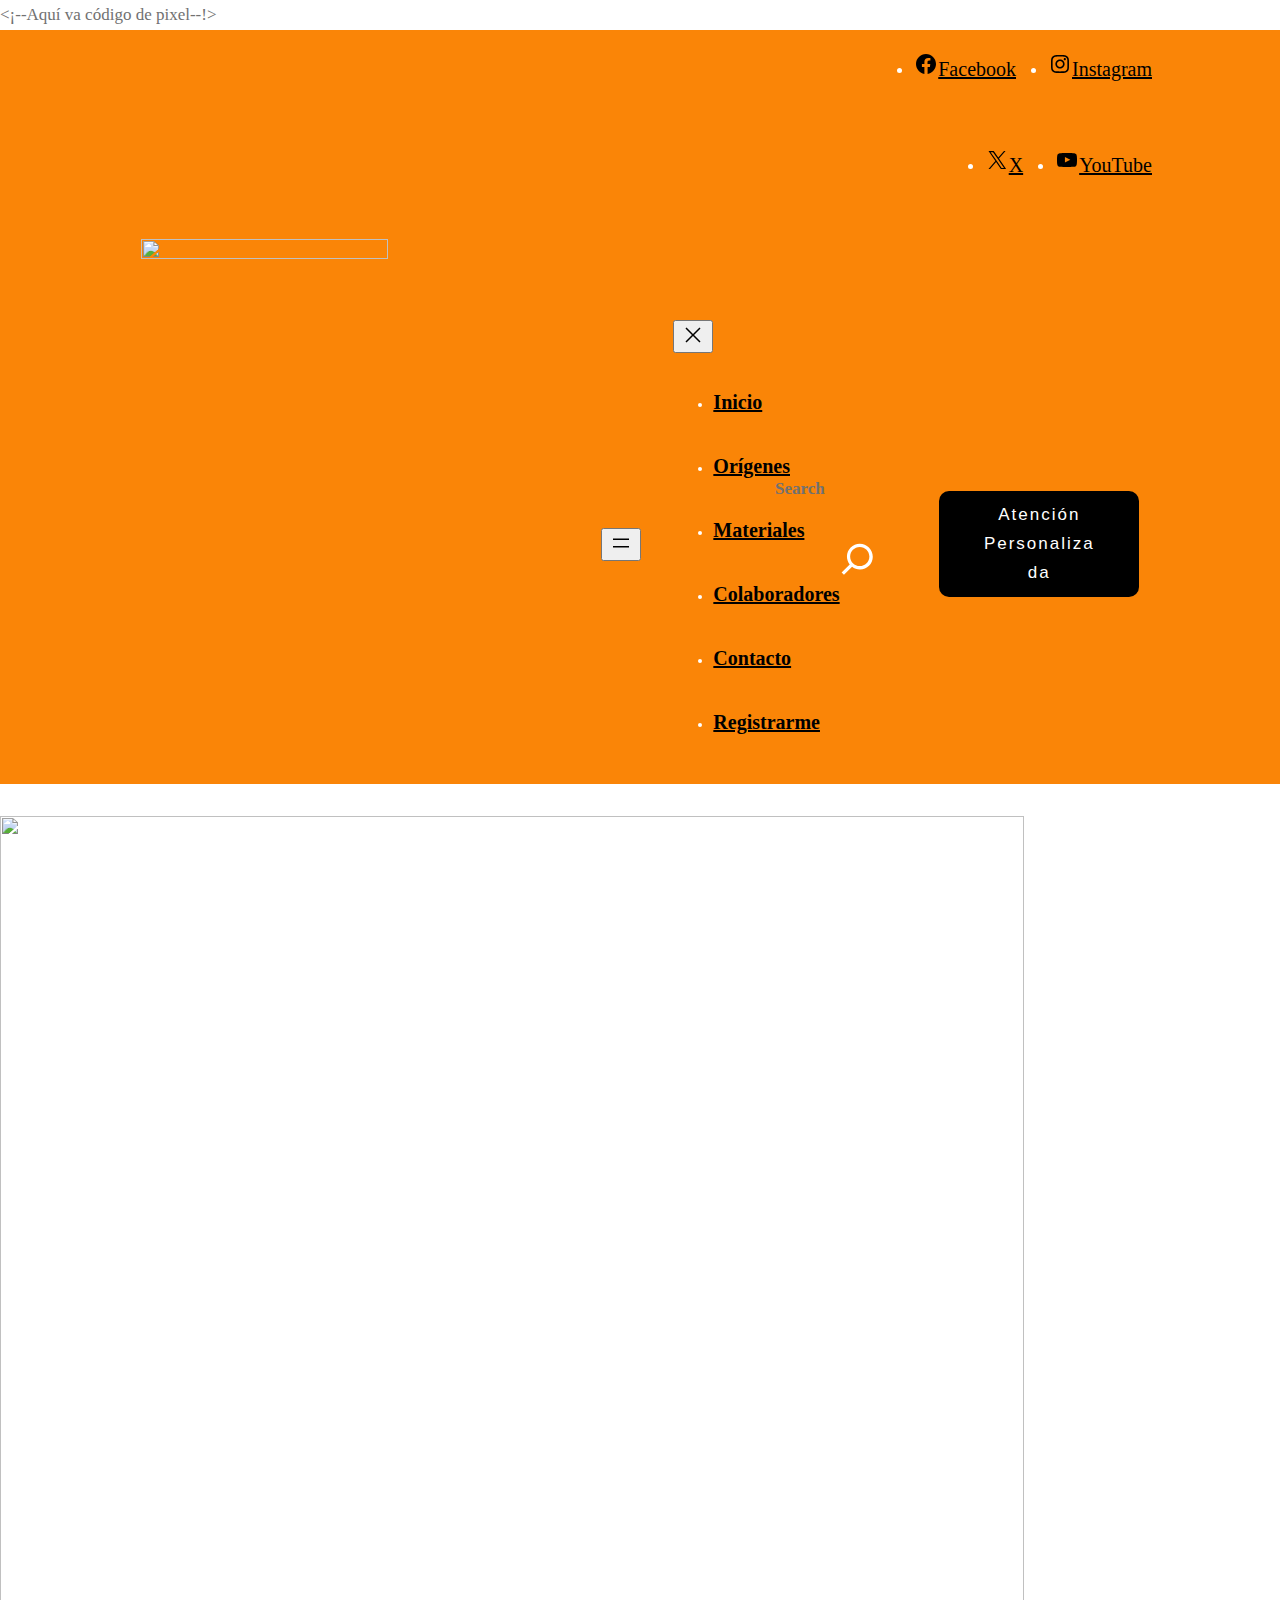
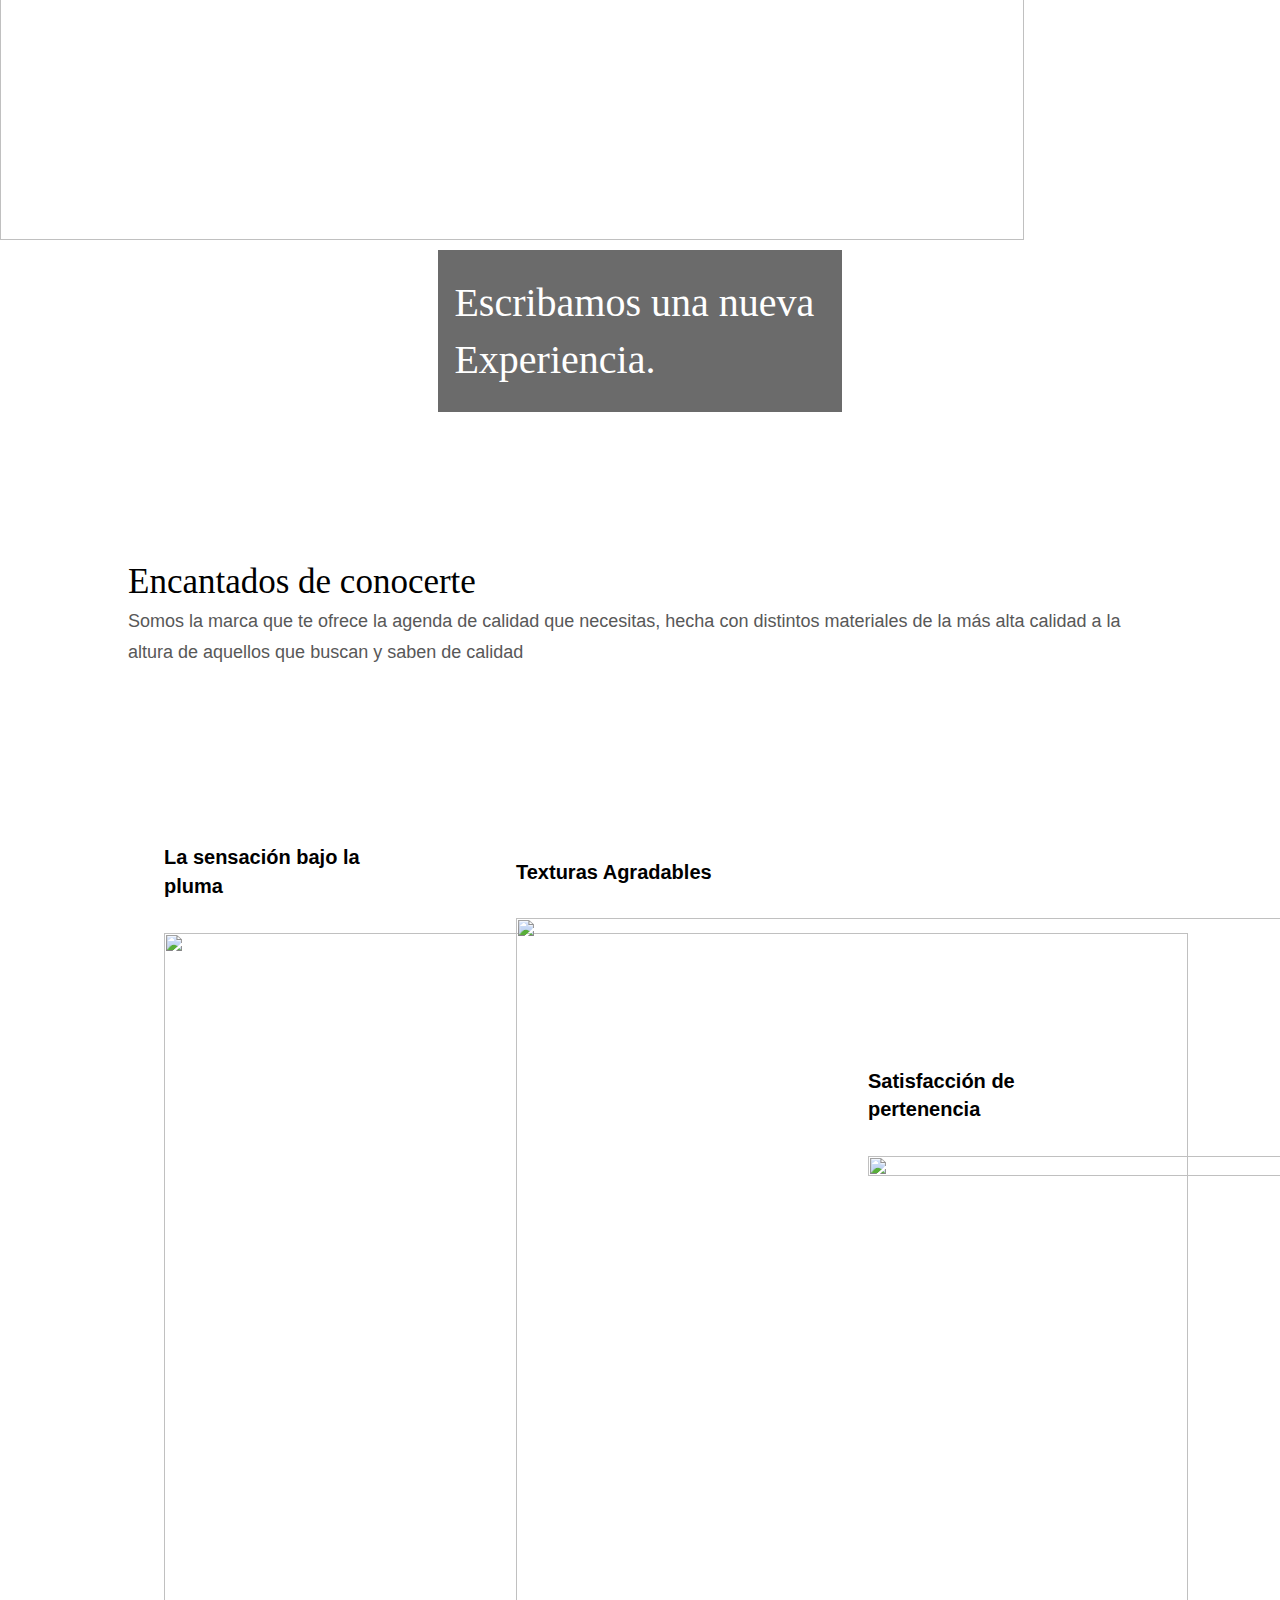
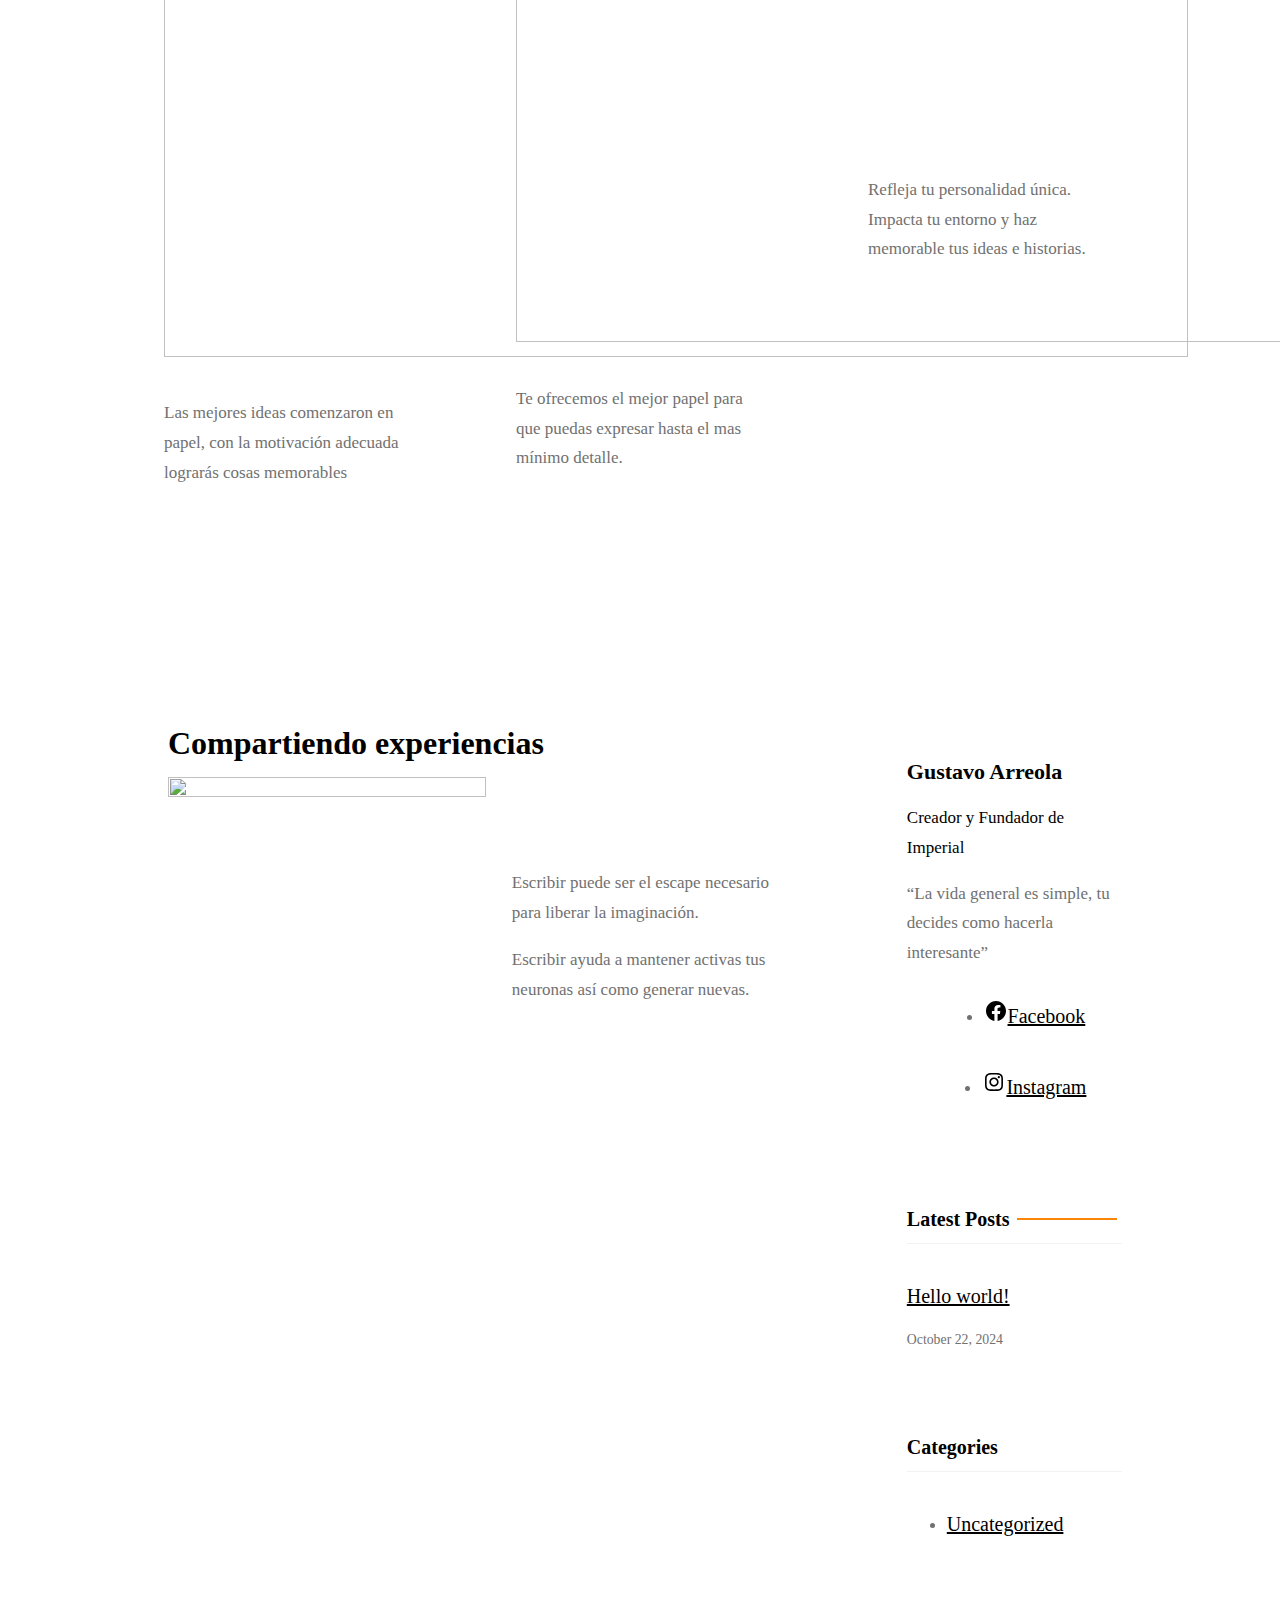
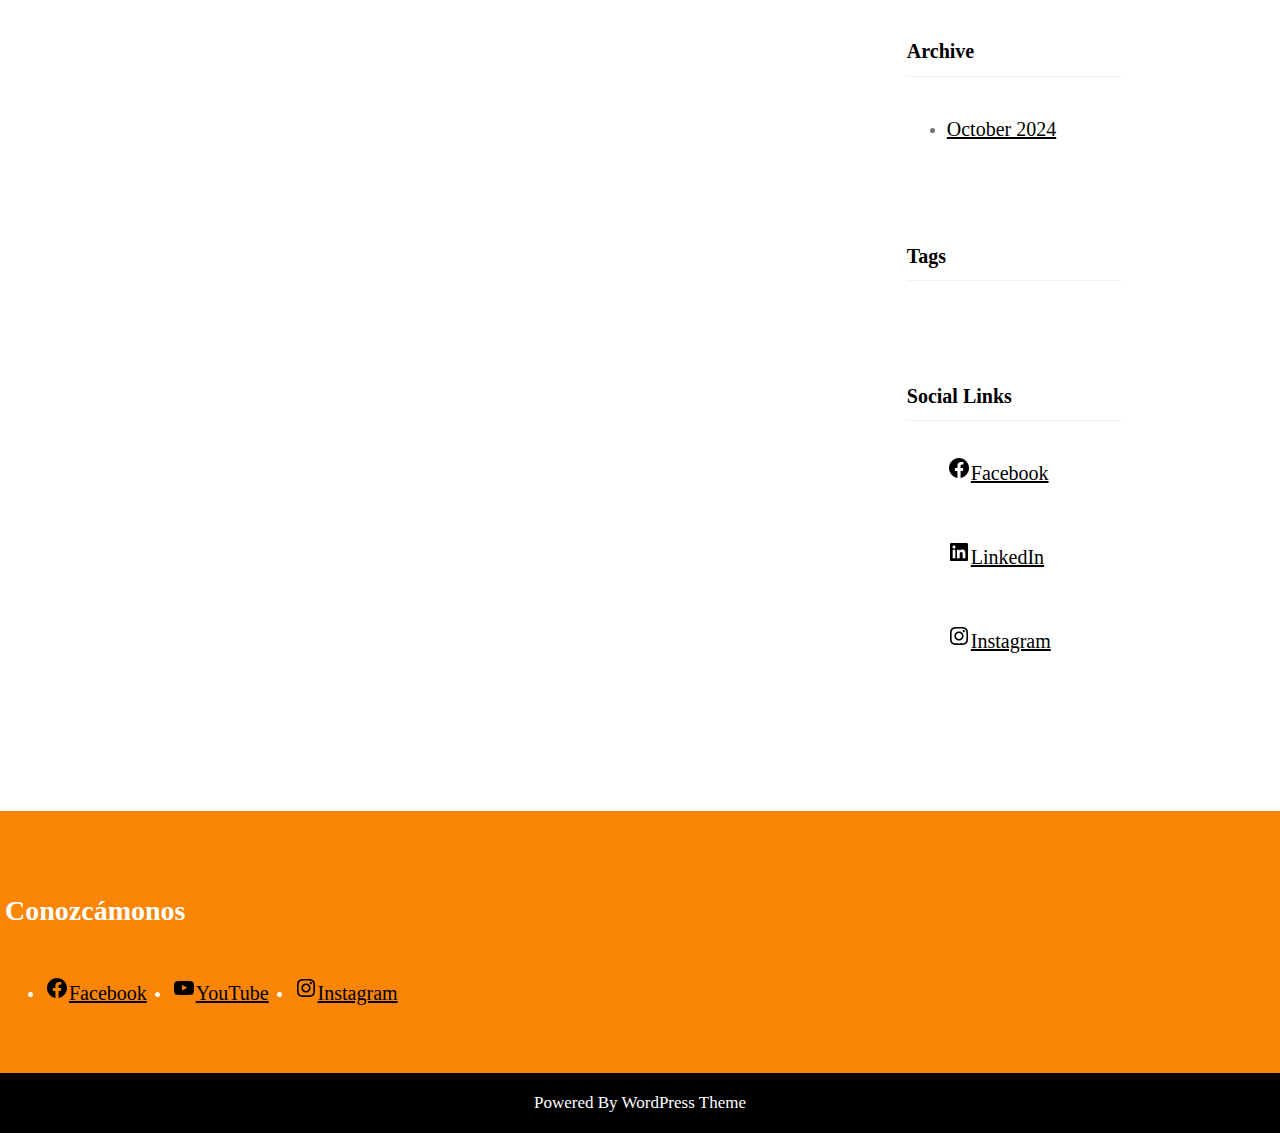
==== commit eaecaed7: "Update index.html" ====
--- a/index.html
+++ b/index.html
@@ -169,6 +169,17 @@
 <link rel="icon" href="http://imperial.shop/wp-content/uploads/2024/10/Captura-de-pantalla-2024-10-29-a-las-4.00.31%E2%80%AFp.m.png" sizes="192x192">
 <link rel="apple-touch-icon" href="http://imperial.shop/wp-content/uploads/2024/10/Captura-de-pantalla-2024-10-29-a-las-4.00.31%E2%80%AFp.m.png">
 <meta name="msapplication-TileImage" content="http://imperial.shop/wp-content/uploads/2024/10/Captura-de-pantalla-2024-10-29-a-las-4.00.31 p.m.png">
+
+<!-- Google tag (gtag.js) -->
+<script async src="https://www.googletagmanager.com/gtag/js?id=G-32GZ27RNX9"></script>
+<script>
+  window.dataLayer = window.dataLayer || [];
+  function gtag(){dataLayer.push(arguments);}
+  gtag('js', new Date());
+
+  gtag('config', 'G-32GZ27RNX9');
+</script>
+	<¡--Aquí va código de pixel--!>
 </head>
 
 <body class="home blog wp-custom-logo wp-embed-responsive">
@@ -634,4 +645,4 @@
 <script src="./imperial_files/index(1).js" id="contact-form-7-js"></script>
 
 
-</body></html>+</body></html>
